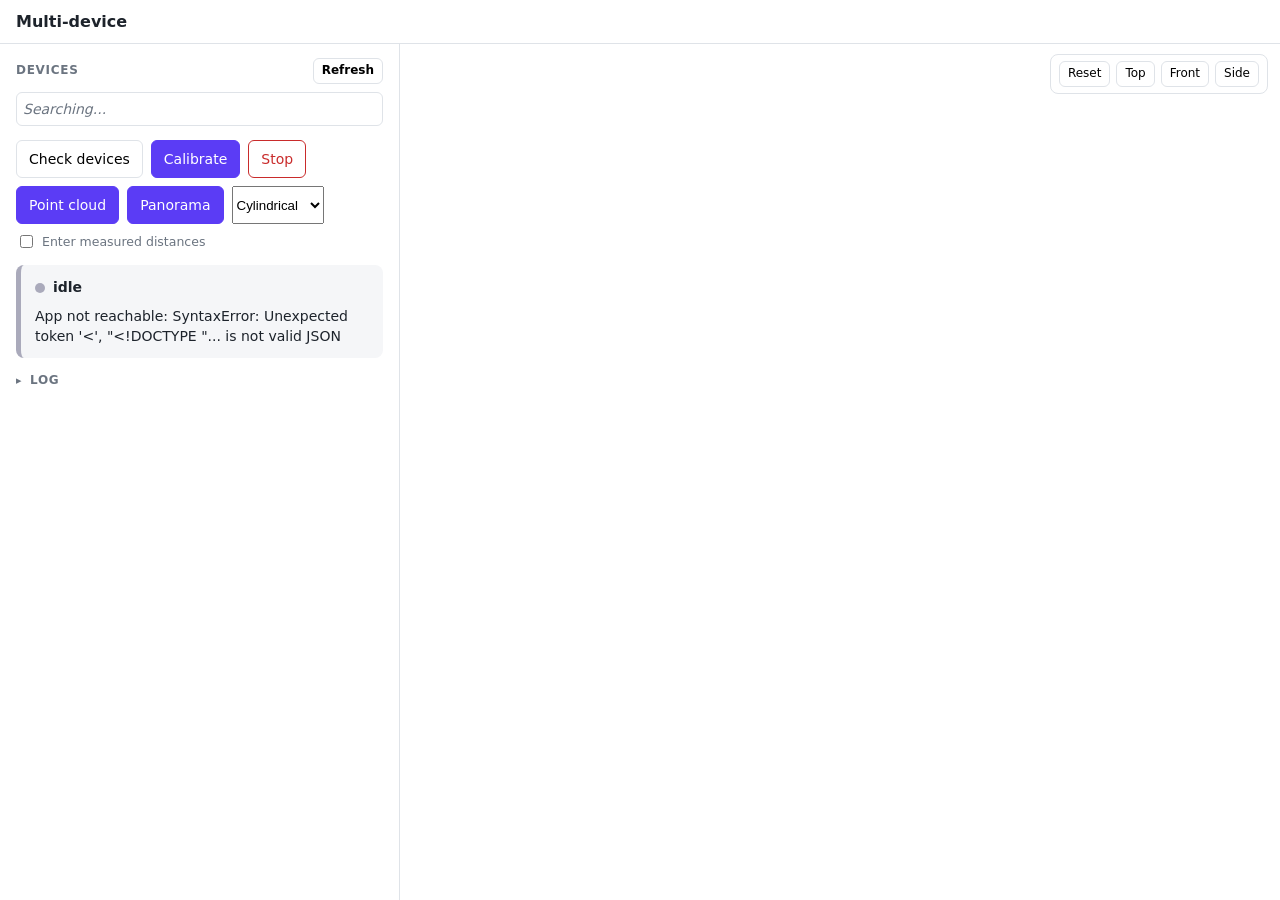
==== index.html @ 00f37197 "Add the multi-device app Browser app that calibrates OAK 4 devices against each other (MultiDeviceCa" ====
<!DOCTYPE html>
<html lang="en">
<head>
<meta charset="utf-8">
<meta name="viewport" content="width=device-width, initial-scale=1">
<title>Multi-device</title>
<style>
  :root { --bg:#f5f6f8; --panel:#fff; --line:#dfe3e8; --text:#1d232b; --muted:#6b7480; --accent:#5b3cf5; --ok:#1d9a5b; --warn:#c7791a; --err:#c92b2b; }
  * { box-sizing:border-box; }
  [hidden] { display:none !important; }
  body { margin:0; font:14px/1.45 system-ui, -apple-system, "Segoe UI", sans-serif; color:var(--text); background:var(--bg); height:100vh; display:flex; flex-direction:column; }
  header { display:flex; align-items:center; gap:12px; padding:10px 16px; background:var(--panel); border-bottom:1px solid var(--line); }
  header h1 { font-size:16px; margin:0; }
  .dot { width:10px; height:10px; border-radius:50%; background:#aab; }
  .dot.calibrating, .dot.discovering, .dot.inspecting { background:var(--warn); animation:pulse 1s infinite; }
  .dot.pointcloud, .dot.panorama { background:var(--ok); animation:pulse 1s infinite; }
  .dot.error { background:var(--err); }
  .dot.ptp_password, .dot.distance_input { background:var(--accent); animation:pulse 1s infinite; }
  .devices .ptp { font-size:11px; padding:1px 6px; border-radius:10px; background:#eef0ff; color:var(--accent); margin-left:6px; }
  .devices .ptp.off { background:#fdecec; color:var(--err); }
  .warning { padding:10px 12px; border-radius:6px; background:#fff4e5; color:#8a5200; border:1px solid #f3d9a4; }
  .modal-backdrop { position:fixed; inset:0; background:rgba(20,24,30,.55); display:flex; align-items:center; justify-content:center; z-index:10; }
  .modal { background:var(--panel); border-radius:10px; padding:20px 22px; width:min(560px, 94vw); max-height:92vh; overflow:auto; box-shadow:0 20px 60px rgba(0,0,0,.35); }
  .modal h3 { margin:0 0 6px; font-size:16px; }
  .modal p { margin:0 0 12px; color:var(--muted); font-size:13px; }
  .modal .row { display:flex; align-items:center; gap:10px; margin:6px 0; }
  .modal .row label { width:120px; font-family:ui-monospace, Menlo, monospace; font-size:13px; }
  .modal .row.dist label { width:auto; flex:1; font-size:12.5px; }
  .modal input[type=password], .modal input[type=number] { flex:1; font:inherit; padding:6px 8px; border:1px solid var(--line); border-radius:6px; }
  .modal input[type=number] { flex:0 0 110px; }
  .modal .same { font-size:13px; color:var(--muted); margin:10px 0 14px; display:flex; gap:8px; align-items:center; }
  .modal .actions { justify-content:flex-end; margin-top:12px; }
  @keyframes pulse { 50% { opacity:.4 } }
  main { flex:1; display:grid; grid-template-columns:400px 1fr; min-height:0; }
  aside { background:var(--panel); border-right:1px solid var(--line); padding:14px 16px; overflow:auto; display:flex; flex-direction:column; gap:14px; }
  section h2, details.fold h2 { font-size:12px; text-transform:uppercase; letter-spacing:.06em; color:var(--muted); margin:0 0 8px; display:flex; align-items:center; }
  section h2 button { margin-left:auto; }
  .devices { display:flex; flex-direction:column; gap:2px; max-height:300px; overflow:auto; border:1px solid var(--line); border-radius:6px; padding:6px; }
  .devices .row { display:flex; flex-direction:column; padding:4px 6px; border-radius:4px; }
  .devices .row:hover { background:var(--bg); }
  .devices label { display:flex; gap:6px; align-items:center; white-space:nowrap; }
  .devices label.off { color:var(--muted); }
  .devices .meta { margin-left:auto; font-size:12px; color:var(--muted); overflow:hidden; text-overflow:ellipsis; }
  .devices .cal { font-size:11px; padding:1px 6px; border-radius:10px; background:#e8f7ee; color:var(--ok); flex-shrink:0; }
  .devices .mode { display:flex; align-items:center; gap:6px; margin:3px 0 0 22px; font-size:12px; color:var(--muted); }
  .devices .mode select { font:inherit; font-size:12px; padding:2px 4px; border:1px solid var(--line); border-radius:4px; background:var(--panel); color:var(--text); max-width:230px; }
  .actions { display:flex; gap:8px; flex-wrap:wrap; }
  button { font:inherit; padding:8px 12px; border-radius:6px; border:1px solid var(--line); background:var(--panel); cursor:pointer; }
  button.primary { background:var(--accent); color:#fff; border-color:var(--accent); }
  button.danger { color:var(--err); border-color:var(--err); }
  button:disabled { opacity:.45; cursor:default; }
  button.small { padding:3px 8px; font-size:12px; }
  .option { font-size:12.5px; color:var(--muted); display:flex; gap:6px; align-items:center; margin-top:8px; }
  .status-card { border-radius:8px; background:var(--bg); border-left:5px solid #aab; padding:12px 14px; display:flex; flex-direction:column; gap:8px; }
  .status-card.calibrating, .status-card.ptp_password, .status-card.distance_input, .status-card.inspecting { border-left-color:var(--warn); background:#fff7ea; }
  .status-card.discovering { border-left-color:var(--accent); background:#f1efff; }
  .status-card.pointcloud, .status-card.panorama { border-left-color:var(--ok); background:#eef9f2; }
  .status-card.error { border-left-color:var(--err); background:#fdecec; }
  .status-card .phase { display:flex; align-items:center; gap:8px; font-weight:600; font-size:14px; }
  .status-card.error .message { color:var(--err); }
  .bar-wrap { display:flex; flex-direction:column; gap:4px; }
  .bar-label { display:flex; justify-content:space-between; font-size:12.5px; color:var(--muted); }
  .bar-label b { color:var(--text); font-size:14px; }
  .bar { height:16px; border-radius:8px; background:#dfe3e8; overflow:hidden; }
  .bar .fill { height:100%; width:0; background:var(--accent); border-radius:8px; transition:width .4s ease; }
  .bar .fill.busy { width:100% !important; background:repeating-linear-gradient(45deg, var(--accent) 0 12px, #9d8cff 12px 24px); background-size:34px 34px; animation:slide 1s linear infinite; }
  @keyframes slide { from { background-position:0 0 } to { background-position:34px 0 } }
  table { width:100%; border-collapse:collapse; font-size:12.5px; }
  td, th { padding:3px 4px; border-bottom:1px solid var(--line); vertical-align:top; text-align:left; }
  th { color:var(--muted); font-weight:500; font-size:11.5px; }
  td.num, th.num { text-align:right; font-variant-numeric:tabular-nums; white-space:nowrap; }
  td:first-child { white-space:nowrap; }
  .kv td:first-child { color:var(--muted); }
  .chip { display:inline-block; font-size:11px; padding:1px 7px; border-radius:10px; background:#eef0ff; color:var(--accent); }
  .chip.good { background:#e8f7ee; color:var(--ok); }
  .chip.fair { background:#fff4e5; color:var(--warn); }
  .chip.bad { background:#fdecec; color:var(--err); }
  .stats { display:flex; flex-wrap:wrap; gap:6px 18px; margin:2px 0 10px; }
  .stats div { display:flex; flex-direction:column; }
  .stats b { font-size:17px; font-weight:600; line-height:1.2; }
  .stats b.good { color:var(--ok); } .stats b.fair { color:var(--warn); } .stats b.bad { color:var(--err); }
  .stats span { font-size:11px; color:var(--muted); text-transform:uppercase; letter-spacing:.04em; }
  .metrics table + table { margin-top:8px; }
  .metrics .title { font-weight:600; margin-bottom:4px; }
  .metrics .sub { color:var(--muted); font-size:12px; margin-bottom:6px; }
  details.fold summary { list-style:none; cursor:pointer; user-select:none; }
  details.fold summary::-webkit-details-marker { display:none; }
  details.fold summary h2 { margin:0; }
  details.fold summary h2::before { content:'▸'; display:inline-block; width:14px; font-size:11px; transition:transform .15s; }
  details.fold[open] summary h2::before { transform:rotate(90deg); }
  details.fold[open] summary { margin-bottom:8px; }
  .count { margin-left:6px; font-weight:normal; text-transform:none; letter-spacing:0; }
  .callist tr { cursor:pointer; }
  .callist tr.shown td { background:#f1efff; }
  .log { font:12px/1.4 ui-monospace, SFMono-Regular, Menlo, monospace; background:#1d232b; color:#d6dde6; border-radius:6px; padding:8px 10px; height:200px; overflow:auto; white-space:pre-wrap; flex-shrink:0; }
  .spread { position:sticky; bottom:-14px; margin:auto -16px -14px; padding:10px 16px; background:var(--panel); border-top:1px solid var(--line); font-size:12px; display:grid; grid-template-columns:auto 1fr; column-gap:12px; align-items:center; }
  .spread .label { color:var(--muted); white-space:nowrap; }
  .spread .value { font:600 22px/1 ui-monospace, SFMono-Regular, Menlo, monospace; white-space:nowrap; grid-row:span 2; }
  .spread .value.good { color:var(--ok); }
  .spread .value.fair { color:var(--warn); }
  .spread .value.bad { color:var(--err); }
  .spread .note { color:var(--muted); white-space:nowrap; overflow:hidden; text-overflow:ellipsis; }
  .viewer { position:relative; min-height:0; background:#fff; }
  .viewer canvas { width:100%; height:100%; display:block; cursor:grab; touch-action:none; }
  .viewer iframe { width:100%; height:100%; border:0; background:#fff; }
  .viewer .pano { width:100%; height:100%; object-fit:contain; background:#1d232b; display:block; }
  .option select { font:inherit; font-size:12.5px; padding:2px 4px; border:1px solid var(--line); border-radius:4px; background:var(--panel); color:var(--text); }
  .viewer canvas:active { cursor:grabbing; }
  .viewtools { position:absolute; top:10px; right:12px; display:flex; gap:6px; align-items:center; background:rgba(255,255,255,.92); border:1px solid var(--line); border-radius:8px; padding:6px 8px; font-size:12px; }
  .viewtools label { display:flex; gap:4px; align-items:center; color:var(--muted); }
  .guide { position:absolute; inset:0; background:var(--bg); display:flex; align-items:center; justify-content:center; padding:24px; }
  .guide .card { max-width:540px; background:var(--panel); border:1px solid var(--line); border-radius:12px; padding:28px 32px; box-shadow:0 10px 30px rgba(0,0,0,.08); }
  .guide h3 { margin:0 0 10px; font-size:20px; }
  .guide p { margin:0 0 8px; color:var(--muted); font-size:15px; line-height:1.5; }
  .guide ol { margin:8px 0 0; padding-left:22px; font-size:15px; line-height:1.7; }
  .guide .spinner { display:inline-block; width:14px; height:14px; border:2px solid var(--line); border-top-color:var(--accent); border-radius:50%; animation:spin .9s linear infinite; vertical-align:-2px; margin-right:8px; }
  @keyframes spin { to { transform:rotate(360deg) } }
  .previews { position:absolute; inset:0; background:#1d232b; padding:12px; overflow:auto; display:grid; gap:10px; align-content:start; }
  .previews figure { margin:0; background:#000; border-radius:6px; overflow:hidden; position:relative; aspect-ratio:16/10; }
  .previews img { width:100%; height:100%; object-fit:contain; display:block; }
  .previews figcaption { position:absolute; left:0; bottom:0; padding:3px 8px; font-size:12px; color:#fff; background:rgba(0,0,0,.55); border-top-right-radius:6px; }
  .previews .title { grid-column:1 / -1; color:#d6dde6; font-size:13px; }
  @media (max-width: 900px) { main { grid-template-columns:1fr; grid-template-rows:auto 60vh; } aside { border-right:0; border-bottom:1px solid var(--line); } }
</style>
</head>
<body>
<header>
  <h1>Multi-device <span id="version" style="font-weight:normal;color:var(--muted);font-size:13px;margin-left:6px"></span></h1>
</header>
<main>
  <aside>
    <section>
      <h2>Devices <span class="count" id="devCount"></span><button class="small" id="refresh">Refresh</button></h2>
      <div class="devices" id="devices"><em style="color:var(--muted)">Searching...</em></div>
    </section>
    <section>
      <div class="actions">
        <button id="inspect">Check devices</button>
        <button class="primary" id="calibrate">Calibrate</button>
        <button class="danger" id="stop">Stop</button>
      </div>
      <div class="actions" style="margin-top:8px">
        <button class="primary" id="pointcloud" title="Merged point cloud of the selected stereo devices (needs a calibration)">Point cloud</button>
        <button class="primary" id="panorama" title="Calibrated panorama of one camera per device (needs a calibration)">Panorama</button>
        <select id="projection" title="Panorama projection surface"><option value="cylindrical">Cylindrical</option><option value="spherical">Spherical</option><option value="perspective">Perspective</option></select>
      </div>
      <label class="option" title="Tape-measured distances between camera lens centers. Required when no device uses a stereo pair, optional otherwise."><input type="checkbox" id="askDistances"> Enter measured distances</label>
    </section>
    <section>
      <div class="status-card" id="statusCard">
        <div class="phase"><span class="dot" id="dot"></span><span id="phase">idle</span></div>
        <div class="message" id="message"></div>
        <div class="bar-wrap" id="progress" hidden>
          <div class="bar-label"><span id="barStage"></span><b id="barPercent"></b></div>
          <div class="bar"><div class="fill" id="barFill"></div></div>
          <div class="bar-label"><span id="barDetail"></span></div>
        </div>
      </div>
      <div class="warning" id="ptpWarning" hidden style="margin-top:8px"></div>
      <div id="ptpInfo" style="margin-top:8px;font-size:12.5px;color:var(--muted)" hidden></div>
    </section>
    <section class="metrics" id="liveSection" hidden>
      <h2 id="liveTitle">Live</h2>
      <div class="stats" id="liveStats"></div>
    </section>
    <section class="metrics" id="metricsSection" hidden>
      <h2>Result</h2>
      <div id="metrics"></div>
    </section>
    <details class="fold" id="calSection" data-key="calibrations" hidden>
      <summary><h2>Calibrations <span class="count" id="calCount"></span></h2></summary>
      <table class="callist" id="calibrations"></table>
    </details>
    <details class="fold" id="logSection" data-key="log">
      <summary><h2>Log</h2></summary>
      <div class="log" id="log"></div>
    </details>
    <div class="spread" id="spread" hidden>
      <span class="value" id="spreadValue">–</span>
      <span class="label">Frame timestamp spread</span>
      <span class="note" id="spreadNote"></span>
    </div>
  </aside>
  <div class="viewer">
    <canvas id="scene"></canvas>
    <iframe id="viewer" title="DepthAI visualizer" hidden></iframe>
    <img class="pano" id="pano" alt="panorama" hidden>
    <div class="viewtools" id="viewtools">
      <button class="small" data-view="iso">Reset</button>
      <button class="small" data-view="top">Top</button>
      <button class="small" data-view="front">Front</button>
      <button class="small" data-view="side">Side</button>
    </div>
    <div class="previews" id="previews" hidden></div>
    <div class="guide" id="guide" hidden><div class="card" id="guideCard"></div></div>
  </div>
</main>
<div class="modal-backdrop" id="pwModal" hidden>
  <div class="modal">
    <h3>Root password for PTP setup</h3>
    <p>Needed to configure PTP time sync over ssh (OAK 4 default: <code>oelinux123</code>). Used for this run only, never stored.</p>
    <div id="pwRows"></div>
    <label class="same"><input type="checkbox" id="pwSame"> Same password for all devices</label>
    <div class="actions">
      <button id="pwSkip">Continue without PTP</button>
      <button class="primary" id="pwSubmit">Set up PTP</button>
    </div>
  </div>
</div>
<div class="modal-backdrop" id="distModal" hidden>
  <div class="modal">
    <h3>Measured camera distances</h3>
    <p id="distIntro"></p>
    <div id="distRows"></div>
    <div class="actions">
      <button id="distSkip">Continue without</button>
      <button class="primary" id="distSubmit">Use these distances</button>
    </div>
  </div>
</div>
<script>
const $ = id => document.getElementById(id);
const selected = new Set();
const modes = {};  // device name -> "stereo" | "single:<SOCKET>" chosen in the list
let state = null;
let previewNames = [];
let previewTimer = null;
let shownCalibration = null;  // path of the calibration shown in the 3D view and the metrics
let shownFollowsLatest = true;

// ------------------------------------------------------------------ previews while calibrating
function renderPreviews(names) {
  const box = $('previews');
  if (names.join('|') !== previewNames.join('|')) {
    previewNames = names;
    box.innerHTML = '';
    if (names.length) {
      const cols = Math.ceil(Math.sqrt(names.length * 1.2));
      box.style.gridTemplateColumns = `repeat(${cols}, 1fr)`;
      const title = document.createElement('div');
      title.className = 'title';
      title.textContent = `Calibration streams (${names.length}). Every camera should see the same static, textured scene.`;
      box.appendChild(title);
      for (const name of names) {
        const fig = document.createElement('figure');
        const img = document.createElement('img');
        img.dataset.name = name;
        img.alt = name;
        const cap = document.createElement('figcaption');
        cap.textContent = name;
        fig.append(img, cap);
        box.appendChild(fig);
      }
    }
  }
  box.hidden = !names.length;
  if (names.length && !previewTimer) previewTimer = setInterval(refreshPreviews, 250);
  if (!names.length && previewTimer) { clearInterval(previewTimer); previewTimer = null; }
}

function refreshPreviews() {
  for (const img of $('previews').querySelectorAll('img')) {
    if (img.dataset.loading) continue;
    img.dataset.loading = '1';
    const next = new Image();
    next.onload = () => { img.src = next.src; delete img.dataset.loading; };
    next.onerror = () => { delete img.dataset.loading; };
    next.src = `/api/preview/${encodeURIComponent(img.dataset.name)}?t=${Date.now()}`;
  }
}

function selectedDevices() { return [...selected]; }

async function post(path, body) {
  const r = await fetch(path, { method: 'POST', headers: { 'Content-Type': 'application/json' }, body: JSON.stringify(body || {}) });
  const data = await r.json();
  if (!r.ok) alert(data.error || 'Request failed');
  poll();
}

// ------------------------------------------------------------------ device list
function modeOptions(info) {
  const opts = [];
  if (info.stereoPair) opts.push({ value: 'stereo', label: `${info.stereoPair[0]} + ${info.stereoPair[1]} stereo` });
  for (const c of info.cameras) {
    if (!c.calibrated) continue;
    opts.push({ value: `single:${c.socket}`, label: `${c.socket} only` });
  }
  return opts;
}

let devicesSignature = '';
function renderDevices(devices, calibrations) {
  const calibratedIds = new Set(calibrations.flatMap(c => c.deviceIds));
  const box = $('devices');
  const busy = state && state.busy && state.phase !== 'discovering';
  const jobDevices = busy ? new Set(state.jobDevices || []) : null;
  if (jobDevices && jobDevices.size) { for (const n of jobDevices) selected.add(n); }
  const shown = jobDevices && jobDevices.size ? devices.filter(d => jobDevices.has(d.name)) : devices;
  // Rebuild the list only when something in it changed, and never while one of its drop-downs is in use:
  // the poll runs every second and a rebuild would close the open drop-down
  const signature = JSON.stringify([shown, [...calibratedIds], busy, [...selected], state.deviceInfo, state.ptp && state.ptp.statuses, modes]);
  if (signature === devicesSignature) return;
  if (box.contains(document.activeElement) && document.activeElement.tagName === 'SELECT') return;
  devicesSignature = signature;
  if (!devices.length) { box.innerHTML = '<em style="color:var(--muted)">No devices found</em>'; return; }
  box.innerHTML = '';
  if (jobDevices && jobDevices.size) {
    const note = document.createElement('div');
    note.style.cssText = 'font-size:12px;color:var(--muted);padding:2px 6px 6px';
    note.textContent = `Showing the ${jobDevices.size} device${jobDevices.size > 1 ? 's' : ''} of the running job`;
    box.appendChild(note);
  }
  for (const d of shown) {
    const row = document.createElement('div');
    row.className = 'row';
    const label = document.createElement('label');
    label.className = d.selectable ? '' : 'off';
    const cb = document.createElement('input');
    cb.type = 'checkbox';
    cb.disabled = !d.selectable || busy;
    cb.checked = selected.has(d.name);
    cb.onchange = () => { cb.checked ? selected.add(d.name) : selected.delete(d.name); render(state); };
    label.appendChild(cb);
    label.appendChild(document.createTextNode(d.name));
    if (calibratedIds.has(d.deviceId)) { const c = document.createElement('span'); c.className = 'cal'; c.textContent = 'calibrated'; c.style.marginLeft = '6px'; c.title = 'part of a stored calibration'; label.appendChild(c); }
    const st = (state && state.ptp && state.ptp.statuses) ? state.ptp.statuses[d.name] : null;
    if (st && st.status === 'ok') {
      const b = document.createElement('span');
      const on = st.enabled && st.syncFrames;
      b.className = 'ptp' + (on ? '' : ' off');
      b.textContent = on ? st.mode : 'PTP off';
      b.title = on ? `PTP ${st.mode}, frame sync on` : 'PTP disabled on this device';
      label.appendChild(b);
    }
    const meta = document.createElement('span');
    meta.className = 'meta';
    const info = state.deviceInfo[d.name];
    meta.textContent = (info ? info.productName : d.deviceId) + (d.platform === 'RVC4' ? '' : ` · ${d.platform}`) + (d.state === 'GATE' ? '' : ` · ${d.state.replace('GATE_', '').toLowerCase()}`);
    meta.title = d.deviceId;
    label.appendChild(meta);
    row.appendChild(label);
    if (info && selected.has(d.name)) {
      const mode = document.createElement('div');
      mode.className = 'mode';
      const opts = modeOptions(info);
      if (!opts.length) {
        mode.textContent = 'no calibrated camera';
      } else {
        const sel = document.createElement('select');
        sel.disabled = busy;
        for (const o of opts) { const opt = document.createElement('option'); opt.value = o.value; opt.textContent = o.label; sel.appendChild(opt); }
        if (!(d.name in modes) || !opts.some(o => o.value === modes[d.name])) modes[d.name] = info.defaultMode;
        sel.value = modes[d.name];
        sel.onchange = () => { modes[d.name] = sel.value; render(state); };
        mode.append(sel);
      }
      row.appendChild(mode);
    }
    box.appendChild(row);
  }
}

function hasCalibration(devices) {
  // A stored calibration covering every selected device (it may contain more devices)
  const ids = devices.map(n => (state.devices.find(d => d.name === n) || {}).deviceId);
  return ids.length > 0 && state.calibrations.some(c => ids.every(id => c.deviceIds.includes(id)));
}

function scaleSource() {
  // Does the current selection contain a device that will register a stereo pair?
  return selectedDevices().some(n => { const info = state.deviceInfo[n]; return info && info.stereoPair && (modes[n] || info.defaultMode) === 'stereo'; });
}

function updateButtons() {
  if (!state) return;
  const busy = state.busy;
  const n = selected.size;
  const inspected = selectedDevices().filter(d => state.deviceInfo[d]).length;
  $('devCount').textContent = busy && state.jobDevices && state.jobDevices.length ? `· ${state.jobDevices.length} in use` : n ? `· ${n} selected${inspected ? `, ${inspected} checked` : ''}` : '';
  $('inspect').disabled = busy || n < 1;
  $('calibrate').disabled = busy || n < 2;
  const covered = n >= 2 && hasCalibration(selectedDevices());
  const stereo = selectedDevices().every(d => !state.deviceInfo[d] || state.deviceInfo[d].stereoPair);
  $('pointcloud').disabled = busy || !covered || !stereo;
  $('pointcloud').title = n >= 2 && !covered ? 'Calibrate these devices first' : !stereo ? 'Every device needs a stereo pair' : 'Merged point cloud of the selected devices';
  $('panorama').disabled = busy || !covered;
  $('panorama').title = n >= 2 && !covered ? 'Calibrate these devices first' : 'Calibrated panorama of the selected devices';
  $('projection').disabled = busy;
  $('stop').disabled = !busy || state.phase === 'discovering';
  $('refresh').disabled = busy;
  const needDistances = n >= 2 && inspected === n && !scaleSource();
  $('askDistances').parentElement.style.color = needDistances ? 'var(--warn)' : '';
  if (needDistances) $('askDistances').checked = true;
}

// ------------------------------------------------------------------ status, metrics
function chip(text, cls) { return `<span class="chip ${cls || ''}">${text}</span>`; }
function confidenceClass(c) { return c == null ? '' : c >= 0.7 ? 'good' : c >= 0.5 ? 'fair' : 'bad'; }
function fmt(v, digits) { return v == null ? '–' : Number(v).toFixed(digits); }

function renderMetrics(c) {
  const box = $('metricsSection');
  if (!c) { box.hidden = true; return; }
  box.hidden = false;
  const stats = [];
  if (c.confidence != null) stats.push([fmt(c.confidence, 3), 'confidence', 'Data confidence, 0 … 1, higher is better', confidenceClass(c.confidence)]);
  if (c.sampsonError != null) stats.push([fmt(c.sampsonError, 4), 'Sampson', 'Sampson error in px, lower is better']);
  if (c.samples != null) stats.push([c.samples, 'samples', `${c.samples} image groups${c.collectSeconds != null ? `, collected in ${c.collectSeconds} s` : ''}`]);
  if (c.ptp) stats.push([c.ptp.active ? (c.ptp.spreadMs != null ? `${c.ptp.spreadMs} ms` : 'on') : 'off', 'PTP', c.ptp.active ? 'frame timestamp spread between the devices' : 'calibrated without PTP']);
  if (c.previous && c.previous.maxTranslation_cm != null) stats.push([`${c.previous.maxTranslation_cm} cm / ${c.previous.maxRotation_deg}°`, 'vs previous', `largest pose change against the calibration of ${c.previous.time}`, c.previous.maxTranslation_cm < 2 && c.previous.maxRotation_deg < 1 ? 'good' : 'fair']);
  let html = `<div class="stats">${stats.map(([v, k, title, cls]) => `<div title="${title}"><b class="${cls || ''}">${v}</b><span>${k}</span></div>`).join('')}</div>`;
  html += `<table><tr><th>Device</th><th class="num">x, y, z [m]</th><th class="num">dist</th><th class="num">rot</th></tr>`;
  for (const d of c.devices) {
    html += `<tr title="${d.deviceId}${d.cameras.length ? ' · ' + d.cameras.map(x => x.socket).join(' + ') : ''}${d.ypr_deg ? ' · yaw/pitch/roll ' + d.ypr_deg.join(' / ') + '°' : ''}"><td>${d.name}${d.isOrigin ? ' ' + chip('origin') : ''}</td><td class="num">${d.translation_m.map(v => v.toFixed(3)).join(', ')}</td><td class="num">${d.distance_m.toFixed(3)} m</td><td class="num">${d.rotation_deg.toFixed(1)}°</td></tr>`;
  }
  html += '</table>';
  // Distances: the measured pairs with their residuals when any were entered, else one origin distance per device pair
  const measured = (c.pairs || []).flatMap(p => p.cameras.filter(r => r.measured_cm != null));
  if (measured.length) {
    html += `<table><tr><th>Measured pair</th><th class="num">calibrated</th><th class="num">measured</th><th class="num">diff</th></tr>`;
    for (const r of measured) html += `<tr><td style="white-space:normal">${r.a} ↔ ${r.b}</td><td class="num">${fmt(r.distance_cm, 1)} cm</td><td class="num">${fmt(r.measured_cm, 1)} cm</td><td class="num">${(r.residual_cm > 0 ? '+' : '') + fmt(r.residual_cm, 1)} cm</td></tr>`;
    html += '</table>';
  } else if (c.pairs && c.pairs.length > 1) {
    html += `<table><tr><th>Pair</th><th class="num">distance</th></tr>`;
    for (const p of c.pairs) html += `<tr><td>${p.a} ↔ ${p.b}</td><td class="num">${fmt(p.origin_distance_cm, 1)} cm</td></tr>`;
    html += '</table>';
  }
  if ($('metrics').innerHTML !== html) $('metrics').innerHTML = html;
}

function render(s) {
  state = s;
  if (s.version) $('version').textContent = 'v' + s.version;
  $('dot').className = 'dot ' + s.phase;
  $('phase').textContent = { idle: 'Ready', discovering: 'Searching devices', inspecting: 'Checking devices', calibrating: 'Calibrating', ptp_password: 'Waiting for passwords', distance_input: 'Waiting for distances', pointcloud: 'Point cloud', panorama: 'Panorama', error: 'Error' }[s.phase] || s.phase;
  $('statusCard').className = 'status-card ' + s.phase;
  $('message').textContent = s.message;
  const p = $('progress');
  const pr = s.progress;
  p.hidden = !pr || s.phase !== 'calibrating';
  if (pr && s.phase === 'calibrating') {
    const stage = { inspecting: 'Checking devices', ptp: 'Checking PTP', connecting: 'Connecting to devices', warmup: 'Warming up (exposure)', ptplock: 'Waiting for PTP to lock the frames', collecting: 'Collecting calibration data', solving: 'Solving', stopping: 'Stopping' }[pr.stage] || '';
    const indeterminate = pr.percent == null;
    $('barStage').textContent = stage;
    $('barPercent').textContent = indeterminate ? '' : `${pr.percent}%`;
    $('barFill').className = 'fill' + (indeterminate ? ' busy' : '');
    $('barFill').style.width = indeterminate ? '100%' : `${pr.percent}%`;
    $('barDetail').textContent = pr.stage === 'collecting' || pr.stage === 'solving' ? `${pr.done} of ${pr.total} image groups collected` + (pr.stage === 'collecting' ? `, ${pr.total - pr.done} to go` : '') : (pr.detail || '');
  }
  renderDevices(s.devices, s.calibrations);
  updateButtons();
  renderPreviews(s.phase === 'calibrating' ? s.previews : []);
  renderPtp(s);
  renderDistanceModal(s);

  // Which calibration is shown: the latest result unless the user clicked another stored one
  if (shownFollowsLatest && s.latestCalibration) shownCalibration = s.latestCalibration;
  if (!shownCalibration && s.calibrations.length) shownCalibration = s.calibrations[0].path;
  const shown = s.calibrations.find(c => c.path === shownCalibration) || null;
  renderMetrics(shown);
  scene.setCalibration(shown);
  renderLive(s);
  renderGuide(s, shown);

  $('calSection').hidden = !s.calibrations.length;
  $('calCount').textContent = s.calibrations.length ? `(${s.calibrations.length})` : '';
  const rows = s.calibrations.map(c => `<tr data-path="${c.path}" class="${c.path === shownCalibration ? 'shown' : ''}"><td>${c.time}</td><td>${c.devices.map(d => d.name).join(', ')}${c.confidence != null ? `<br><span style="color:var(--muted)">confidence ${fmt(c.confidence, 3)}, Sampson ${fmt(c.sampsonError, 3)}</span>` : ''}</td></tr>`).join('');
  if ($('calibrations').innerHTML !== rows) {
    $('calibrations').innerHTML = rows;
    for (const tr of $('calibrations').querySelectorAll('tr')) tr.onclick = () => { shownCalibration = tr.dataset.path; shownFollowsLatest = tr.dataset.path === s.latestCalibration; render(state); };
  }
  const log = $('log');
  const atBottom = !$('logSection').open || log.scrollTop + log.clientHeight >= log.scrollHeight - 4;
  log.textContent = s.log.join('\n');
  if (atBottom) log.scrollTop = log.scrollHeight;
}

let panoStreaming = false;
function renderLive(s) {
  const pc = s.phase === 'pointcloud', pano = s.phase === 'panorama';
  const viewer = $('viewer');
  if (pc && !viewer.src) viewer.src = `${location.protocol}//${location.hostname}:${s.visualizerPort}/`;
  viewer.hidden = !(pc && s.streaming);
  const img = $('pano');
  if (pano && s.streaming && !panoStreaming) { img.src = `/api/panorama.mjpeg?t=${Date.now()}`; panoStreaming = true; }
  if (!(pano && s.streaming) && panoStreaming) { img.removeAttribute('src'); panoStreaming = false; }
  img.hidden = !(pano && s.streaming);
  $('scene').hidden = pc || pano;
  const box = $('liveSection');
  box.hidden = !((pc || pano) && s.stats);
  if (box.hidden) return;
  const st = s.stats;
  const stats = pc
    ? [[`${st.rate}`, 'clouds / s'], [st.points.toLocaleString(), 'points'], [st.origin, 'origin']]
    : [[`${st.rate}`, 'frames / s'], [`${st.width}×${st.height}`, 'panorama'], [st.projection, 'projection']];
  $('liveTitle').textContent = pc ? 'Point cloud' : 'Panorama';
  const html = stats.map(([v, k]) => `<div><b>${v}</b><span>${k}</span></div>`).join('');
  if ($('liveStats').innerHTML !== html) $('liveStats').innerHTML = html;
}

function renderSpread(s) {
  const ptp = s.ptp || {};
  const box = $('spread');
  box.hidden = !['calibrating', 'pointcloud', 'panorama'].includes(s.phase) || ptp.spreadMs == null;
  if (box.hidden) return;
  const v = $('spreadValue');
  v.textContent = `${ptp.spreadMs.toFixed(2)} ms`;
  v.className = 'value ' + (ptp.spreadMs < 5 ? 'good' : ptp.spreadMs < 50 ? 'fair' : 'bad');
  const stale = ptp.spreadAge != null && ptp.spreadAge > 2;
  $('spreadNote').textContent = (ptp.active ? 'PTP' : 'no PTP') + (s.phase === 'calibrating' ? ', between all cameras' : ', between the devices') + (stale ? `, last group ${ptp.spreadAge.toFixed(0)} s ago` : '');
}

function renderGuide(s, shown) {
  const box = $('guide');
  const calibrating = s.phase === 'calibrating' && s.previews && s.previews.length;
  const running = (s.phase === 'pointcloud' || s.phase === 'panorama');
  const show = !calibrating && !(running && s.streaming) && (!shown || s.busy || s.phase === 'error');
  box.hidden = !show;
  $('viewtools').hidden = show || calibrating || running;
  if (!show) return;
  let html;
  const n = selected.size;
  if (s.phase === 'pointcloud') {
    html = `<h3><span class="spinner"></span>Starting the point cloud</h3><p>${s.message}</p>`;
  } else if (s.phase === 'panorama') {
    html = `<h3><span class="spinner"></span>Starting the panorama</h3><p>${s.message}</p>`;
  } else if (s.phase === 'calibrating' || s.phase === 'ptp_password' || s.phase === 'distance_input') {
    html = `<h3><span class="spinner"></span>${s.lastJob === 'pointcloud' ? 'Starting the point cloud' : s.lastJob === 'panorama' ? 'Starting the panorama' : 'Calibrating'}</h3><p>${s.message}</p>`;
  } else if (s.phase === 'inspecting') {
    html = `<h3><span class="spinner"></span>Checking devices</h3><p>${s.message}</p>`;
  } else if (s.phase === 'discovering') {
    html = `<h3><span class="spinner"></span>Searching for devices</h3><p>Devices on the network show up in the list on the left.</p>`;
  } else if (s.phase === 'error' && s.lastJob === 'calibrate') {
    html = `<h3>Calibration failed</h3><p style="color:var(--err)">${s.message}</p><ol><li>All cameras must see <b>the same part of the scene</b> (overlap of 25 % or more).</li><li>The scene must be <b>textured and lit</b>, not a blank wall.</li><li>Keep the devices still.</li></ol>`;
  } else {
    html = `<h3>Get started</h3><ol><li>Tick two or more devices.</li><li>Point them at the same static, textured scene and keep them still.</li><li>Press <b>Calibrate</b>.</li><li>Then <b>Point cloud</b> (stereo devices) or <b>Panorama</b>.</li></ol><p style="margin-top:10px;font-size:13px">Devices with a stereo pair use it for the metric scale; otherwise you are asked for a measured camera distance.</p>` + (s.phase === 'error' ? `<p style="margin-top:10px;color:var(--err)">${s.message}</p>` : '');
  }
  if ($('guideCard').innerHTML !== html) $('guideCard').innerHTML = html;
}

// ------------------------------------------------------------------ PTP password modal
let modalDevices = '';
let modalNeed = [];
function renderPtp(s) {
  const ptp = s.ptp || {};
  const warn = $('ptpWarning');
  warn.hidden = !ptp.warning || !(s.busy || s.lastJob === 'calibrate');
  warn.textContent = ptp.warning || '';
  const info = $('ptpInfo');
  const parts = [];
  if (ptp.active && s.phase === 'calibrating') parts.push(`PTP active, master ${ptp.master}`, ptp.settled === true ? 'frames locked' : ptp.groups ? 'waiting for the frames to lock' : 'no synchronized group yet');
  renderSpread(s);
  info.hidden = !parts.length;
  info.textContent = parts.join(' · ');

  const need = (s.phase === 'ptp_password') ? (ptp.needPassword || []) : [];
  const modal = $('pwModal');
  const key = need.join('|');
  if (need.length && key !== modalDevices) {
    modalDevices = key;
    modalNeed = need;
    $('pwSame').parentElement.hidden = need.length < 2;
    renderPasswordRows();
    modal.hidden = false;
  }
  if (!need.length) { modal.hidden = true; modalDevices = ''; }
}

function renderPasswordRows() {
  const same = $('pwSame').checked && modalNeed.length > 1;
  const rows = same ? [{ label: `${modalNeed.length} devices`, ips: modalNeed, title: modalNeed.join(', ') }] : modalNeed.map(ip => ({ label: ip, ips: [ip], title: ip }));
  $('pwRows').innerHTML = '';
  for (const r of rows) {
    const row = document.createElement('div');
    row.className = 'row';
    const label = document.createElement('label'); label.textContent = r.label; label.title = r.title;
    const input = document.createElement('input'); input.type = 'password'; input.dataset.ips = r.ips.join(','); input.placeholder = 'root password'; input.autocomplete = 'off';
    input.addEventListener('keydown', e => { if (e.key === 'Enter') submitPasswords(); });
    row.append(label, input);
    $('pwRows').appendChild(row);
  }
  const first = $('pwRows').querySelector('input'); if (first) first.focus();
}

function submitPasswords() {
  const inputs = [...$('pwRows').querySelectorAll('input')];
  if (!inputs.length) return;
  const passwords = {};
  inputs.forEach(inp => { for (const ip of inp.dataset.ips.split(',')) passwords[ip] = inp.value; });
  if (Object.values(passwords).some(v => !v)) { alert('Enter a password for every device or continue without PTP.'); return; }
  inputs.forEach(inp => inp.value = '');
  post('/api/ptp/passwords', { passwords });
}

$('pwSame').onchange = renderPasswordRows;
$('pwSubmit').onclick = submitPasswords;
$('pwSkip').onclick = () => post('/api/ptp/skip');

// ------------------------------------------------------------------ measured distances modal
let distKey = '';
function renderDistanceModal(s) {
  const req = s.phase === 'distance_input' ? s.distanceRequest : null;
  const modal = $('distModal');
  if (!req) { modal.hidden = true; distKey = ''; return; }
  const key = JSON.stringify(req.pairs.map(p => [p.from, p.fromSocket, p.to, p.toSocket]));
  if (key === distKey) return;
  distKey = key;
  $('distIntro').textContent = (req.required
    ? 'No stereo pair fixes the scale: enter the measured distance between the lens centers of at least one camera pair, in cm.'
    : 'Measured lens-center distances, in cm, as extra scale constraints.') + ' Leave unknown pairs empty.';
  $('distRows').innerHTML = '';
  for (const p of req.pairs) {
    const row = document.createElement('div');
    row.className = 'row dist';
    const label = document.createElement('label'); label.textContent = `${p.from} / ${p.fromSocket}  ↔  ${p.to} / ${p.toSocket}`;
    const input = document.createElement('input'); input.type = 'number'; input.min = '1'; input.step = '0.1'; input.placeholder = 'cm';
    if (p.cm != null) input.value = p.cm;
    Object.assign(input.dataset, { from: p.from, fromSocket: p.fromSocket, to: p.to, toSocket: p.toSocket });
    input.addEventListener('keydown', e => { if (e.key === 'Enter') submitDistances(); });
    row.append(label, input);
    $('distRows').appendChild(row);
  }
  $('distSkip').hidden = req.required;
  modal.hidden = false;
  const first = $('distRows').querySelector('input'); if (first) first.focus();
}

function submitDistances() {
  const distances = [];
  for (const inp of $('distRows').querySelectorAll('input')) {
    if (inp.value === '') continue;
    const cm = Number(inp.value);
    if (!(cm > 0)) { alert('Distances must be positive numbers in centimeters.'); return; }
    distances.push({ from: inp.dataset.from, fromSocket: inp.dataset.fromSocket, to: inp.dataset.to, toSocket: inp.dataset.toSocket, cm });
  }
  if (!distances.length && (state.distanceRequest || {}).required) { alert('Enter at least one measured distance.'); return; }
  post('/api/distances', { distances });
}
$('distSubmit').onclick = submitDistances;
$('distSkip').onclick = () => post('/api/distances', { distances: [] });

// ------------------------------------------------------------------ 3D view of the coordinate systems
const scene = (() => {
  const canvas = $('scene');
  const ctx = canvas.getContext('2d');
  let calibration = null;
  let items = [];  // drawable primitives in world coordinates
  let center = [0, 0, 0], span = 1;
  const view = { yaw: Math.PI - 0.6, pitch: -0.45, dist: 3, pan: [0, 0] };
  let drag = null;

  // The common origin frame is a camera frame (x right, y down, z forward). The view uses -y as "up" so a
  // rig standing upright is drawn upright; yaw rotates around that axis, pitch tilts the view. The viewer sits
  // at +z of the rotated frame, so the screen x is the negated rotated x (otherwise the image is mirrored).
  function rotate(p) {
    const [x, y, z] = [p[0] - center[0], p[1] - center[1], p[2] - center[2]];
    const cy = Math.cos(view.yaw), sy = Math.sin(view.yaw);
    const x1 = cy * x + sy * z, z1 = -sy * x + cy * z;
    const cp = Math.cos(view.pitch), sp = Math.sin(view.pitch);
    const y2 = cp * y - sp * z1, z2 = sp * y + cp * z1;
    return [-x1, y2, z2];
  }
  function project(p) {
    const [x, y, z] = rotate(p);
    const w = canvas.clientWidth, h = canvas.clientHeight;
    const f = 0.9 * Math.min(w, h);
    const depth = view.dist * span - z;  // camera sits at +z looking at the center
    if (depth < 0.05 * span) return null;
    const k = f / depth;
    return [w / 2 + view.pan[0] + x * k, h / 2 + view.pan[1] + y * k, depth, k];
  }
  function mul(m, p) { return [m[0][0] * p[0] + m[0][1] * p[1] + m[0][2] * p[2] + m[0][3], m[1][0] * p[0] + m[1][1] * p[1] + m[1][2] * p[2] + m[1][3], m[2][0] * p[0] + m[2][1] * p[1] + m[2][2] * p[2] + m[2][3]]; }

  function build() {
    items = [];
    if (!calibration) return;
    const positions = calibration.devices.map(d => [d.pose[0][3], d.pose[1][3], d.pose[2][3]]);
    for (const d of calibration.devices) for (const c of d.cameras) positions.push([c.pose[0][3], c.pose[1][3], c.pose[2][3]]);
    const mins = [0, 1, 2].map(i => Math.min(...positions.map(p => p[i]))), maxs = [0, 1, 2].map(i => Math.max(...positions.map(p => p[i])));
    center = [0, 1, 2].map(i => (mins[i] + maxs[i]) / 2);
    span = Math.max(0.3, ...[0, 1, 2].map(i => maxs[i] - mins[i]));
    const axisLen = Math.max(0.06, 0.18 * span);
    const camSize = Math.max(0.03, 0.08 * span);
    const byId = {};
    for (const d of calibration.devices) {
      byId[d.deviceId] = d;
      const o = mul(d.pose, [0, 0, 0]);
      const axes = [['#d62728', [axisLen, 0, 0]], ['#2ca02c', [0, axisLen, 0]], ['#1f77b4', [0, 0, axisLen]]];
      for (const [color, v] of axes) items.push({ type: 'line', a: o, b: mul(d.pose, v), color, width: d.isOrigin ? 3 : 2, arrow: true });
      items.push({ type: 'point', p: o, color: d.isOrigin ? '#5b3cf5' : '#1d232b', r: d.isOrigin ? 5 : 4 });
      items.push({ type: 'label', p: o, text: d.name, sub: d.isOrigin ? 'origin' : null, bold: d.isOrigin });
      for (const c of d.cameras) {
        // Camera frustum: apex at the lens, base plane camSize ahead along +z, 16:10 aspect
        const apex = mul(c.pose, [0, 0, 0]);
        const w = camSize * 0.8, h = camSize * 0.5, zf = camSize;
        const corners = [[-w, -h, zf], [w, -h, zf], [w, h, zf], [-w, h, zf]].map(v => mul(c.pose, v));
        for (let i = 0; i < 4; i++) {
          items.push({ type: 'line', a: apex, b: corners[i], color: '#555', width: 1 });
          items.push({ type: 'line', a: corners[i], b: corners[(i + 1) % 4], color: '#555', width: 1 });
        }
        items.push({ type: 'line', a: corners[3], b: corners[0], color: '#d62728', width: 2 });  // top edge of the image marked red
        items.push({ type: 'fill', pts: corners, color: 'rgba(85,85,85,.12)' });
      }
    }
    {
      for (const e of calibration.edges) {
        const a = byId[e.from], b = byId[e.to];
        if (!a || !b) continue;
        const pa = mul(a.pose, [0, 0, 0]), pb = mul(b.pose, [0, 0, 0]);
        items.push({ type: 'line', a: pa, b: pb, color: '#999', width: 1, dash: [6, 5] });
        const dist = Math.hypot(pa[0] - pb[0], pa[1] - pb[1], pa[2] - pb[2]);
        items.push({ type: 'label', p: [(pa[0] + pb[0]) / 2, (pa[1] + pb[1]) / 2, (pa[2] + pb[2]) / 2], text: `${(100 * dist).toFixed(1)} cm`, small: true, muted: true });
      }
    }
    // Ground-ish reference grid in the origin's x-z plane (the plane of the origin camera's optical axis)
    const step = [0.05, 0.1, 0.2, 0.25, 0.5, 1, 2, 5].find(v => v >= span / 5) || 10;
    const g = Math.ceil(span * 1.2 / step) * step;
    for (let v = -g; v <= g + 1e-9; v += step) {
      items.push({ type: 'line', a: [center[0] + v, 0, center[2] - g], b: [center[0] + v, 0, center[2] + g], color: '#eceef2', width: 1, back: true });
      items.push({ type: 'line', a: [center[0] - g, 0, center[2] + v], b: [center[0] + g, 0, center[2] + v], color: '#eceef2', width: 1, back: true });
    }
    items.push({ type: 'label', p: [center[0] + g, 0, center[2] - g], text: `${step >= 1 ? step + ' m' : (100 * step).toFixed(0) + ' cm'} grid`, small: true, muted: true });
  }

  function draw() {
    const dpr = window.devicePixelRatio || 1;
    const w = canvas.clientWidth, h = canvas.clientHeight;
    if (canvas.width !== Math.round(w * dpr) || canvas.height !== Math.round(h * dpr)) { canvas.width = Math.round(w * dpr); canvas.height = Math.round(h * dpr); }
    ctx.setTransform(dpr, 0, 0, dpr, 0, 0);
    ctx.clearRect(0, 0, w, h);
    if (!calibration) return;
    const drawables = [];
    for (const it of items) {
      if (it.type === 'line') {
        const a = project(it.a), b = project(it.b);
        if (!a || !b) continue;
        drawables.push({ it, a, b, depth: it.back ? 1e9 : (a[2] + b[2]) / 2 });
      } else if (it.type === 'fill') {
        const pts = it.pts.map(project);
        if (pts.some(p => !p)) continue;
        drawables.push({ it, pts, depth: pts.reduce((s, p) => s + p[2], 0) / pts.length + 1e-3 });
      } else {
        const p = project(it.p);
        if (!p) continue;
        drawables.push({ it, p, depth: it.type === 'label' ? -1e9 : p[2] - 1e-3 });
      }
    }
    drawables.sort((x, y) => y.depth - x.depth);  // far first
    for (const d of drawables) {
      const it = d.it;
      if (it.type === 'line') {
        ctx.beginPath(); ctx.moveTo(d.a[0], d.a[1]); ctx.lineTo(d.b[0], d.b[1]);
        ctx.strokeStyle = it.color; ctx.lineWidth = it.width; ctx.setLineDash(it.dash || []); ctx.stroke(); ctx.setLineDash([]);
        if (it.arrow) {
          const ang = Math.atan2(d.b[1] - d.a[1], d.b[0] - d.a[0]);
          ctx.beginPath(); ctx.moveTo(d.b[0], d.b[1]);
          ctx.lineTo(d.b[0] - 8 * Math.cos(ang - 0.4), d.b[1] - 8 * Math.sin(ang - 0.4));
          ctx.lineTo(d.b[0] - 8 * Math.cos(ang + 0.4), d.b[1] - 8 * Math.sin(ang + 0.4));
          ctx.closePath(); ctx.fillStyle = it.color; ctx.fill();
        }
      } else if (it.type === 'fill') {
        ctx.beginPath(); ctx.moveTo(d.pts[0][0], d.pts[0][1]); for (const p of d.pts.slice(1)) ctx.lineTo(p[0], p[1]); ctx.closePath();
        ctx.fillStyle = it.color; ctx.fill();
      } else if (it.type === 'point') {
        ctx.beginPath(); ctx.arc(d.p[0], d.p[1], it.r, 0, 2 * Math.PI); ctx.fillStyle = it.color; ctx.fill();
      } else if (it.type === 'label') {
        ctx.font = (it.bold ? '600 ' : '') + (it.small ? '11px' : '13px') + ' system-ui, sans-serif';
        ctx.textBaseline = 'middle';
        const x = d.p[0] + (it.small ? 4 : 9), y = d.p[1] - (it.small ? 0 : 8);
        const text = it.text;
        const tw = ctx.measureText(text).width;
        ctx.fillStyle = 'rgba(255,255,255,.85)';
        ctx.fillRect(x - 2, y - 8, tw + 4, it.sub ? 30 : 16);
        ctx.fillStyle = it.muted ? '#6b7480' : '#1d232b';
        ctx.fillText(text, x, y);
        if (it.sub) { ctx.font = '11px system-ui, sans-serif'; ctx.fillStyle = '#6b7480'; ctx.fillText(it.sub, x, y + 14); }
      }
    }
    // Small orientation gizmo of the origin frame, bottom right
    const gx = w - 46, gy = h - 46;
    for (const [color, v, name] of [['#d62728', [1, 0, 0], 'x'], ['#2ca02c', [0, 1, 0], 'y'], ['#1f77b4', [0, 0, 1], 'z']]) {
      const r = rotate([center[0] + v[0], center[1] + v[1], center[2] + v[2]]);
      ctx.beginPath(); ctx.moveTo(gx, gy); ctx.lineTo(gx + r[0] * 26, gy + r[1] * 26); ctx.strokeStyle = color; ctx.lineWidth = 2; ctx.stroke();
      ctx.font = '11px system-ui, sans-serif'; ctx.fillStyle = color; ctx.fillText(name, gx + r[0] * 34 - 3, gy + r[1] * 34);
    }
  }

  function setView(name) {
    view.pan = [0, 0]; view.dist = 3;
    if (name === 'top') { view.yaw = Math.PI; view.pitch = -Math.PI / 2 + 0.001; }  // from above, z up on the screen
    else if (name === 'front') { view.yaw = 0; view.pitch = 0; }  // facing the origin camera
    else if (name === 'side') { view.yaw = Math.PI / 2; view.pitch = 0; }
    else { view.yaw = Math.PI - 0.6; view.pitch = -0.45; }  // from behind and above the origin camera
    draw();
  }

  canvas.addEventListener('pointerdown', e => { drag = { x: e.clientX, y: e.clientY, pan: e.button === 2 || e.shiftKey }; canvas.setPointerCapture(e.pointerId); });
  canvas.addEventListener('pointermove', e => {
    if (!drag) return;
    const dx = e.clientX - drag.x, dy = e.clientY - drag.y;
    drag.x = e.clientX; drag.y = e.clientY;
    if (drag.pan) { view.pan[0] += dx; view.pan[1] += dy; }
    else { view.yaw -= dx * 0.008; view.pitch = Math.max(-Math.PI / 2 + 0.01, Math.min(Math.PI / 2 - 0.01, view.pitch - dy * 0.008)); }  // the near side follows the mouse
    draw();
  });
  canvas.addEventListener('pointerup', () => { drag = null; });
  canvas.addEventListener('contextmenu', e => e.preventDefault());
  canvas.addEventListener('wheel', e => { e.preventDefault(); view.dist = Math.max(0.8, Math.min(20, view.dist * Math.exp(e.deltaY * 0.0012))); draw(); }, { passive: false });
  for (const b of $('viewtools').querySelectorAll('button')) b.onclick = () => setView(b.dataset.view);
  new ResizeObserver(draw).observe(canvas);

  return {
    setCalibration(c) {
      if ((c && c.path) === (calibration && calibration.path)) return;
      calibration = c;
      build();
      draw();
    },
    redraw: draw,
  };
})();

// ------------------------------------------------------------------ wiring
async function poll() {
  try { render(await (await fetch('/api/state')).json()); } catch (e) { $('message').textContent = 'App not reachable: ' + e; }
}

for (const fold of document.querySelectorAll('details.fold')) {
  try { fold.open = localStorage.getItem('fold:' + fold.dataset.key) === 'open'; } catch (e) { fold.open = false; }
  fold.addEventListener('toggle', () => { try { localStorage.setItem('fold:' + fold.dataset.key, fold.open ? 'open' : 'closed'); } catch (e) {} });
}
$('refresh').onclick = () => post('/api/refresh');
$('inspect').onclick = () => post('/api/inspect', { devices: selectedDevices() });
$('calibrate').onclick = () => {
  const devices = selectedDevices();
  const chosen = {}; for (const d of devices) if (modes[d]) chosen[d] = modes[d];
  shownFollowsLatest = true;
  post('/api/calibrate', { devices, modes: chosen, askDistances: $('askDistances').checked });
};
$('pointcloud').onclick = () => post('/api/pointcloud', { devices: selectedDevices() });
$('panorama').onclick = () => post('/api/panorama', { devices: selectedDevices(), projection: $('projection').value });
$('stop').onclick = () => post('/api/stop');
poll();
setInterval(poll, 1000);
</script>
</body>
</html>
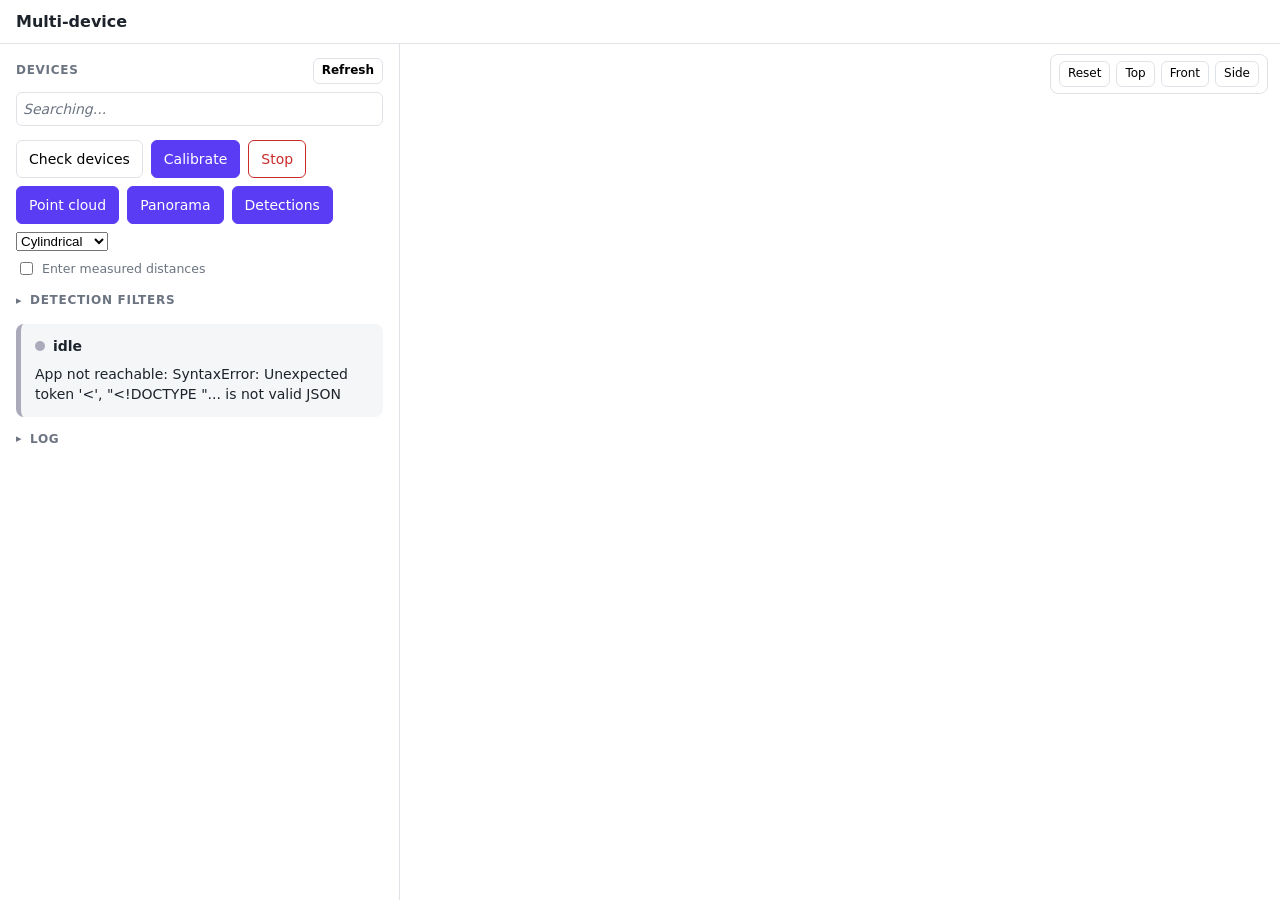
==== commit 7418fb5e: "Add multi-device detection filtering and passwordless PTP support" ====
--- a/index.html
+++ b/index.html
@@ -13,7 +13,7 @@
   header h1 { font-size:16px; margin:0; }
   .dot { width:10px; height:10px; border-radius:50%; background:#aab; }
   .dot.calibrating, .dot.discovering, .dot.inspecting { background:var(--warn); animation:pulse 1s infinite; }
-  .dot.pointcloud, .dot.panorama { background:var(--ok); animation:pulse 1s infinite; }
+  .dot.pointcloud, .dot.panorama, .dot.detections { background:var(--ok); animation:pulse 1s infinite; }
   .dot.error { background:var(--err); }
   .dot.ptp_password, .dot.distance_input { background:var(--accent); animation:pulse 1s infinite; }
   .devices .ptp { font-size:11px; padding:1px 6px; border-radius:10px; background:#eef0ff; color:var(--accent); margin-left:6px; }
@@ -54,7 +54,7 @@
   .status-card { border-radius:8px; background:var(--bg); border-left:5px solid #aab; padding:12px 14px; display:flex; flex-direction:column; gap:8px; }
   .status-card.calibrating, .status-card.ptp_password, .status-card.distance_input, .status-card.inspecting { border-left-color:var(--warn); background:#fff7ea; }
   .status-card.discovering { border-left-color:var(--accent); background:#f1efff; }
-  .status-card.pointcloud, .status-card.panorama { border-left-color:var(--ok); background:#eef9f2; }
+  .status-card.pointcloud, .status-card.panorama, .status-card.detections { border-left-color:var(--ok); background:#eef9f2; }
   .status-card.error { border-left-color:var(--err); background:#fdecec; }
   .status-card .phase { display:flex; align-items:center; gap:8px; font-weight:600; font-size:14px; }
   .status-card.error .message { color:var(--err); }
@@ -105,6 +105,9 @@
   .viewer iframe { width:100%; height:100%; border:0; background:#fff; }
   .viewer .pano { width:100%; height:100%; object-fit:contain; background:#1d232b; display:block; }
   .option select { font:inherit; font-size:12.5px; padding:2px 4px; border:1px solid var(--line); border-radius:4px; background:var(--panel); color:var(--text); }
+  .filters { border:0; padding:0; margin:0; display:grid; grid-template-columns:1fr 1fr; gap:8px; }
+  .filters label { display:flex; flex-direction:column; gap:3px; font-size:12px; color:var(--muted); }
+  .filters input, .filters select { width:100%; min-width:0; font:inherit; padding:5px; border:1px solid var(--line); border-radius:4px; }
   .viewer canvas:active { cursor:grabbing; }
   .viewtools { position:absolute; top:10px; right:12px; display:flex; gap:6px; align-items:center; background:rgba(255,255,255,.92); border:1px solid var(--line); border-radius:8px; padding:6px 8px; font-size:12px; }
   .viewtools label { display:flex; gap:4px; align-items:center; color:var(--muted); }
@@ -142,10 +145,28 @@
       <div class="actions" style="margin-top:8px">
         <button class="primary" id="pointcloud" title="Merged point cloud of the selected stereo devices (needs a calibration)">Point cloud</button>
         <button class="primary" id="panorama" title="Calibrated panorama of one camera per device (needs a calibration)">Panorama</button>
+        <button class="primary" id="detections" title="Merge detections from all selected cameras onto a calibrated panorama">Detections</button>
         <select id="projection" title="Panorama projection surface"><option value="cylindrical">Cylindrical</option><option value="spherical">Spherical</option><option value="perspective">Perspective</option></select>
       </div>
       <label class="option" title="Tape-measured distances between camera lens centers. Required when no device uses a stereo pair, optional otherwise."><input type="checkbox" id="askDistances"> Enter measured distances</label>
     </section>
+    <details class="fold" data-key="detections">
+      <summary><h2>Detection filters</h2></summary>
+      <form id="detectionForm">
+        <fieldset class="filters" id="detectionFields">
+          <label>Overlap<select id="overlap"><option value="off">Off</option><option value="nms" selected>NMS</option><option value="average">Average</option></select></label>
+          <label>Overlap IoU<input id="detectionIou" type="number" min="0" max="1" step="0.05" value="0.4" required></label>
+          <label>Confidence<input id="detectionConfidence" type="number" min="0.1" max="0.95" step="0.05" value="0.5" required></label>
+          <label>Minimum area (px² per view)<input id="detectionArea" type="number" min="0" step="1" value="0" required></label>
+          <label>Keep label IDs<input id="detectionLabels" placeholder="All; person = 0"></label>
+          <label>Reject label IDs<input id="detectionRejectLabels" placeholder="None"></label>
+          <label>Maximum detections per view<input id="detectionCount" type="number" min="0" max="4294967295" step="1" placeholder="Unlimited"></label>
+          <button class="small" id="applyFilters" type="submit" disabled>Apply filters</button>
+        </fieldset>
+      </form>
+      <p style="font-size:12px;color:var(--muted);margin-bottom:0">Filters apply to the panorama and each source view. Label IDs are comma separated. Off keeps duplicates; NMS chooses one; Average merges them across cameras in the panorama.</p>
+      <p id="detectionsRequirement" style="font-size:12px;color:var(--warn)" hidden>Install the updated DepthAI wheel for Detections; see USAGE.md.</p>
+    </details>
     <section>
       <div class="status-card" id="statusCard">
         <div class="phase"><span class="dot" id="dot"></span><span id="phase">idle</span></div>
@@ -198,7 +219,7 @@
 <div class="modal-backdrop" id="pwModal" hidden>
   <div class="modal">
     <h3>Root password for PTP setup</h3>
-    <p>Needed to configure PTP time sync over ssh (OAK 4 default: <code>oelinux123</code>). Used for this run only, never stored.</p>
+    <p>Needed to configure PTP time sync over ssh (OAK 4 default: <code>oelinux123</code>). Leave blank for devices without a password. Used for this run only, never stored.</p>
     <div id="pwRows"></div>
     <label class="same"><input type="checkbox" id="pwSame"> Same password for all devices</label>
     <div class="actions">
@@ -386,6 +407,12 @@
   $('pointcloud').title = n >= 2 && !covered ? 'Calibrate these devices first' : !stereo ? 'Every device needs a stereo pair' : 'Merged point cloud of the selected devices';
   $('panorama').disabled = busy || !covered;
   $('panorama').title = n >= 2 && !covered ? 'Calibrate these devices first' : 'Calibrated panorama of the selected devices';
+  $('detections').disabled = busy || !covered || !state.detectionsAvailable;
+  $('detections').title = !state.detectionsAvailable ? 'Install the updated DepthAI wheel; see USAGE.md' : !covered ? 'Calibrate these devices first' : 'Show merged detections on the panorama';
+  const detecting = busy && state.live && state.live.mode === 'detections';
+  $('detectionFields').disabled = !state.detectionsAvailable || (busy && !detecting);
+  $('applyFilters').disabled = !detecting;
+  $('detectionsRequirement').hidden = !!state.detectionsAvailable;
   $('projection').disabled = busy;
   $('stop').disabled = !busy || state.phase === 'discovering';
   $('refresh').disabled = busy;
@@ -433,7 +460,7 @@
   state = s;
   if (s.version) $('version').textContent = 'v' + s.version;
   $('dot').className = 'dot ' + s.phase;
-  $('phase').textContent = { idle: 'Ready', discovering: 'Searching devices', inspecting: 'Checking devices', calibrating: 'Calibrating', ptp_password: 'Waiting for passwords', distance_input: 'Waiting for distances', pointcloud: 'Point cloud', panorama: 'Panorama', error: 'Error' }[s.phase] || s.phase;
+  $('phase').textContent = { idle: 'Ready', discovering: 'Searching devices', inspecting: 'Checking devices', calibrating: 'Calibrating', ptp_password: 'Waiting for passwords', distance_input: 'Waiting for distances', pointcloud: 'Point cloud', panorama: 'Panorama', detections: 'Detections', error: 'Error' }[s.phase] || s.phase;
   $('statusCard').className = 'status-card ' + s.phase;
   $('message').textContent = s.message;
   const p = $('progress');
@@ -478,23 +505,27 @@
 
 let panoStreaming = false;
 function renderLive(s) {
-  const pc = s.phase === 'pointcloud', pano = s.phase === 'panorama';
+  const pc = s.phase === 'pointcloud', pano = s.phase === 'panorama', detections = s.phase === 'detections';
+  const remote = pc || detections;
   const viewer = $('viewer');
-  if (pc && !viewer.src) viewer.src = `${location.protocol}//${location.hostname}:${s.visualizerPort}/`;
-  viewer.hidden = !(pc && s.streaming);
+  // The visualizer fetches topic groups on load, after this mode has registered its topics.
+  if (remote && s.streaming && !viewer.getAttribute('src')) viewer.src = `${location.protocol}//${location.hostname}:${s.visualizerPort}/`;
+  if (!(remote && s.streaming)) viewer.removeAttribute('src');
+  viewer.hidden = !(remote && s.streaming);
   const img = $('pano');
   if (pano && s.streaming && !panoStreaming) { img.src = `/api/panorama.mjpeg?t=${Date.now()}`; panoStreaming = true; }
   if (!(pano && s.streaming) && panoStreaming) { img.removeAttribute('src'); panoStreaming = false; }
   img.hidden = !(pano && s.streaming);
-  $('scene').hidden = pc || pano;
+  $('scene').hidden = remote || pano;
   const box = $('liveSection');
-  box.hidden = !((pc || pano) && s.stats);
+  box.hidden = !((remote || pano) && s.stats);
   if (box.hidden) return;
   const st = s.stats;
   const stats = pc
     ? [[`${st.rate}`, 'clouds / s'], [st.points.toLocaleString(), 'points'], [st.origin, 'origin']]
+    : detections ? [[`${st.rate}`, 'panoramas / s'], [`${st.detections ?? '–'}`, 'detections'], [`${st.width}×${st.height}`, 'panorama']]
     : [[`${st.rate}`, 'frames / s'], [`${st.width}×${st.height}`, 'panorama'], [st.projection, 'projection']];
-  $('liveTitle').textContent = pc ? 'Point cloud' : 'Panorama';
+  $('liveTitle').textContent = pc ? 'Point cloud' : detections ? 'Detections' : 'Panorama';
   const html = stats.map(([v, k]) => `<div><b>${v}</b><span>${k}</span></div>`).join('');
   if ($('liveStats').innerHTML !== html) $('liveStats').innerHTML = html;
 }
@@ -502,7 +533,7 @@
 function renderSpread(s) {
   const ptp = s.ptp || {};
   const box = $('spread');
-  box.hidden = !['calibrating', 'pointcloud', 'panorama'].includes(s.phase) || ptp.spreadMs == null;
+  box.hidden = !['calibrating', 'pointcloud', 'panorama', 'detections'].includes(s.phase) || ptp.spreadMs == null;
   if (box.hidden) return;
   const v = $('spreadValue');
   v.textContent = `${ptp.spreadMs.toFixed(2)} ms`;
@@ -514,7 +545,7 @@
 function renderGuide(s, shown) {
   const box = $('guide');
   const calibrating = s.phase === 'calibrating' && s.previews && s.previews.length;
-  const running = (s.phase === 'pointcloud' || s.phase === 'panorama');
+  const running = ['pointcloud', 'panorama', 'detections'].includes(s.phase);
   const show = !calibrating && !(running && s.streaming) && (!shown || s.busy || s.phase === 'error');
   box.hidden = !show;
   $('viewtools').hidden = show || calibrating || running;
@@ -525,8 +556,10 @@
     html = `<h3><span class="spinner"></span>Starting the point cloud</h3><p>${s.message}</p>`;
   } else if (s.phase === 'panorama') {
     html = `<h3><span class="spinner"></span>Starting the panorama</h3><p>${s.message}</p>`;
+  } else if (s.phase === 'detections') {
+    html = `<h3><span class="spinner"></span>Starting detections</h3><p>${s.message}</p>`;
   } else if (s.phase === 'calibrating' || s.phase === 'ptp_password' || s.phase === 'distance_input') {
-    html = `<h3><span class="spinner"></span>${s.lastJob === 'pointcloud' ? 'Starting the point cloud' : s.lastJob === 'panorama' ? 'Starting the panorama' : 'Calibrating'}</h3><p>${s.message}</p>`;
+    html = `<h3><span class="spinner"></span>${s.lastJob === 'pointcloud' ? 'Starting the point cloud' : s.lastJob === 'panorama' ? 'Starting the panorama' : s.lastJob === 'detections' ? 'Starting detections' : 'Calibrating'}</h3><p>${s.message}</p>`;
   } else if (s.phase === 'inspecting') {
     html = `<h3><span class="spinner"></span>Checking devices</h3><p>${s.message}</p>`;
   } else if (s.phase === 'discovering') {
@@ -534,7 +567,7 @@
   } else if (s.phase === 'error' && s.lastJob === 'calibrate') {
     html = `<h3>Calibration failed</h3><p style="color:var(--err)">${s.message}</p><ol><li>All cameras must see <b>the same part of the scene</b> (overlap of 25 % or more).</li><li>The scene must be <b>textured and lit</b>, not a blank wall.</li><li>Keep the devices still.</li></ol>`;
   } else {
-    html = `<h3>Get started</h3><ol><li>Tick two or more devices.</li><li>Point them at the same static, textured scene and keep them still.</li><li>Press <b>Calibrate</b>.</li><li>Then <b>Point cloud</b> (stereo devices) or <b>Panorama</b>.</li></ol><p style="margin-top:10px;font-size:13px">Devices with a stereo pair use it for the metric scale; otherwise you are asked for a measured camera distance.</p>` + (s.phase === 'error' ? `<p style="margin-top:10px;color:var(--err)">${s.message}</p>` : '');
+    html = `<h3>Get started</h3><ol><li>Tick two or more devices.</li><li>Point them at the same static, textured scene and keep them still.</li><li>Press <b>Calibrate</b>.</li><li>Then <b>Point cloud</b> (stereo devices), <b>Panorama</b> or <b>Detections</b>.</li></ol><p style="margin-top:10px;font-size:13px">Devices with a stereo pair use it for the metric scale; otherwise you are asked for a measured camera distance.</p>` + (s.phase === 'error' ? `<p style="margin-top:10px;color:var(--err)">${s.message}</p>` : '');
   }
   if ($('guideCard').innerHTML !== html) $('guideCard').innerHTML = html;
 }
@@ -575,7 +608,7 @@
     const row = document.createElement('div');
     row.className = 'row';
     const label = document.createElement('label'); label.textContent = r.label; label.title = r.title;
-    const input = document.createElement('input'); input.type = 'password'; input.dataset.ips = r.ips.join(','); input.placeholder = 'root password'; input.autocomplete = 'off';
+    const input = document.createElement('input'); input.type = 'password'; input.dataset.ips = r.ips.join(','); input.placeholder = 'blank if no password'; input.autocomplete = 'off';
     input.addEventListener('keydown', e => { if (e.key === 'Enter') submitPasswords(); });
     row.append(label, input);
     $('pwRows').appendChild(row);
@@ -588,7 +621,6 @@
   if (!inputs.length) return;
   const passwords = {};
   inputs.forEach(inp => { for (const ip of inp.dataset.ips.split(',')) passwords[ip] = inp.value; });
-  if (Object.values(passwords).some(v => !v)) { alert('Enter a password for every device or continue without PTP.'); return; }
   inputs.forEach(inp => inp.value = '');
   post('/api/ptp/passwords', { passwords });
 }
@@ -822,6 +854,24 @@
 })();
 
 // ------------------------------------------------------------------ wiring
+function detectionFilters() {
+  if (!$('detectionForm').reportValidity()) return null;
+  const filters = {
+    confidence: Number($('detectionConfidence').value), iou: Number($('detectionIou').value),
+    overlap: $('overlap').value, minArea: Number($('detectionArea').value),
+    maxDetections: $('detectionCount').value === '' ? null : Number($('detectionCount').value),
+  };
+  for (const [key, id] of [['labels', 'detectionLabels'], ['rejectLabels', 'detectionRejectLabels']]) {
+    const value = $(id).value.trim();
+    filters[key] = value ? value.split(/[\s,]+/).map(Number) : null;
+    if (value && (!/^\d+(?:[\s,]+\d+)*$/.test(value) || filters[key].some(v => !Number.isInteger(v) || v > 4294967295))) {
+      alert('Label IDs must be nonnegative integers separated by commas.');
+      return null;
+    }
+  }
+  return filters;
+}
+
 async function poll() {
   try { render(await (await fetch('/api/state')).json()); } catch (e) { $('message').textContent = 'App not reachable: ' + e; }
 }
@@ -840,6 +890,15 @@
 };
 $('pointcloud').onclick = () => post('/api/pointcloud', { devices: selectedDevices() });
 $('panorama').onclick = () => post('/api/panorama', { devices: selectedDevices(), projection: $('projection').value });
+$('detections').onclick = () => {
+  const filters = detectionFilters();
+  if (filters) post('/api/detections', { devices: selectedDevices(), projection: $('projection').value, filters });
+};
+$('detectionForm').onsubmit = event => {
+  event.preventDefault();
+  const filters = detectionFilters();
+  if (filters) post('/api/detections/filters', { filters });
+};
 $('stop').onclick = () => post('/api/stop');
 poll();
 setInterval(poll, 1000);
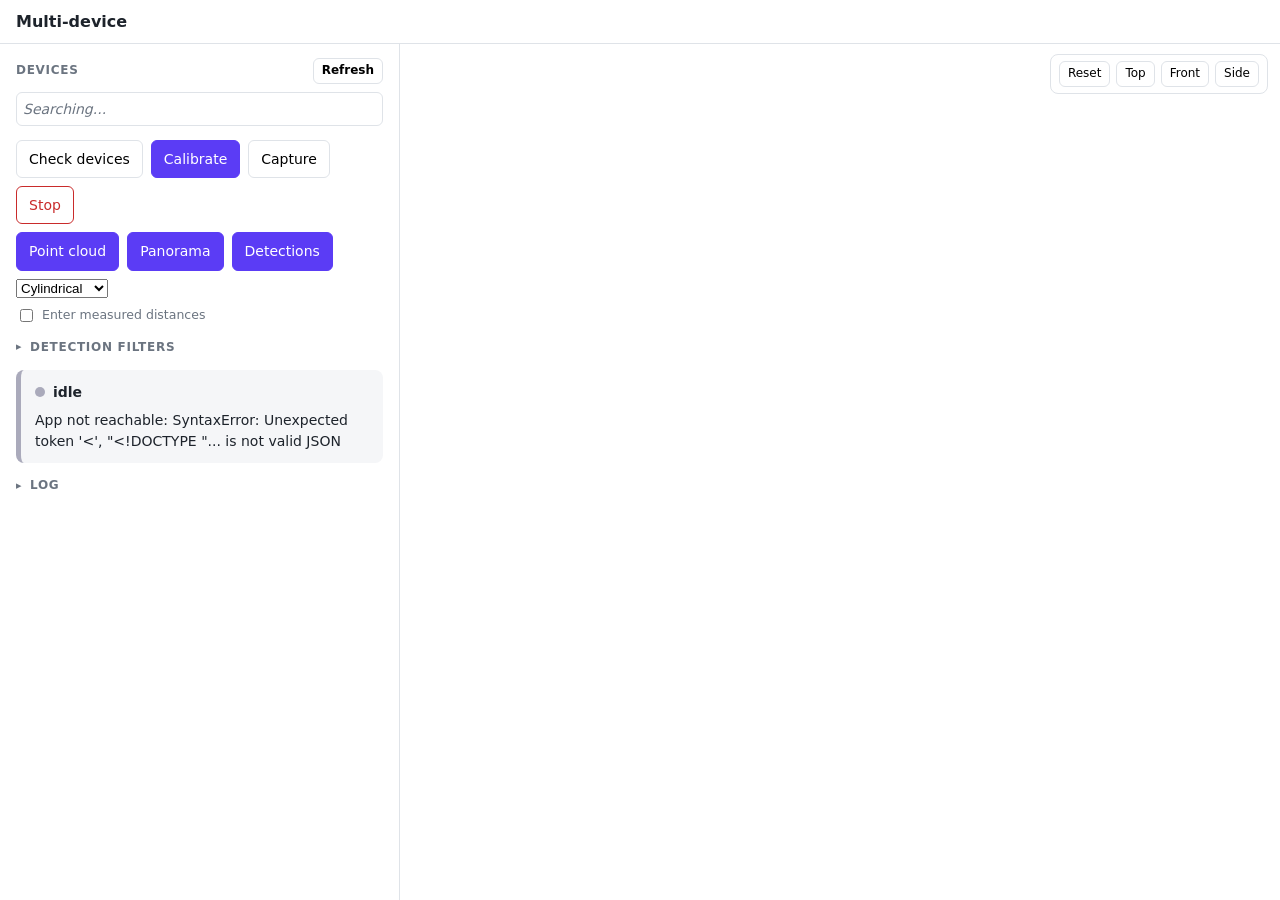
==== commit 143faffb: "Add a Capture button: synchronized full-resolution frames of every camera Capture streams the camera" ====
--- a/index.html
+++ b/index.html
@@ -12,7 +12,7 @@
   header { display:flex; align-items:center; gap:12px; padding:10px 16px; background:var(--panel); border-bottom:1px solid var(--line); }
   header h1 { font-size:16px; margin:0; }
   .dot { width:10px; height:10px; border-radius:50%; background:#aab; }
-  .dot.calibrating, .dot.discovering, .dot.inspecting { background:var(--warn); animation:pulse 1s infinite; }
+  .dot.calibrating, .dot.capturing, .dot.discovering, .dot.inspecting { background:var(--warn); animation:pulse 1s infinite; }
   .dot.pointcloud, .dot.panorama, .dot.detections { background:var(--ok); animation:pulse 1s infinite; }
   .dot.error { background:var(--err); }
   .dot.ptp_password, .dot.distance_input { background:var(--accent); animation:pulse 1s infinite; }
@@ -52,7 +52,7 @@
   button.small { padding:3px 8px; font-size:12px; }
   .option { font-size:12.5px; color:var(--muted); display:flex; gap:6px; align-items:center; margin-top:8px; }
   .status-card { border-radius:8px; background:var(--bg); border-left:5px solid #aab; padding:12px 14px; display:flex; flex-direction:column; gap:8px; }
-  .status-card.calibrating, .status-card.ptp_password, .status-card.distance_input, .status-card.inspecting { border-left-color:var(--warn); background:#fff7ea; }
+  .status-card.calibrating, .status-card.capturing, .status-card.ptp_password, .status-card.distance_input, .status-card.inspecting { border-left-color:var(--warn); background:#fff7ea; }
   .status-card.discovering { border-left-color:var(--accent); background:#f1efff; }
   .status-card.pointcloud, .status-card.panorama, .status-card.detections { border-left-color:var(--ok); background:#eef9f2; }
   .status-card.error { border-left-color:var(--err); background:#fdecec; }
@@ -123,6 +123,8 @@
   .previews img { width:100%; height:100%; object-fit:contain; display:block; }
   .previews figcaption { position:absolute; left:0; bottom:0; padding:3px 8px; font-size:12px; color:#fff; background:rgba(0,0,0,.55); border-top-right-radius:6px; }
   .previews .title { grid-column:1 / -1; color:#d6dde6; font-size:13px; }
+  .previews .title button { margin-left:10px; vertical-align:middle; }
+  .previews figure a { display:block; width:100%; height:100%; }
   @media (max-width: 900px) { main { grid-template-columns:1fr; grid-template-rows:auto 60vh; } aside { border-right:0; border-bottom:1px solid var(--line); } }
 </style>
 </head>
@@ -140,6 +142,7 @@
       <div class="actions">
         <button id="inspect">Check devices</button>
         <button class="primary" id="calibrate">Calibrate</button>
+        <button id="capture" title="Save one synchronized full-resolution frame of every selected camera into captures/ (with PTP, after the frames have locked)">Capture</button>
         <button class="danger" id="stop">Stop</button>
       </div>
       <div class="actions" style="margin-top:8px">
@@ -214,6 +217,7 @@
     </div>
     <div class="previews" id="previews" hidden></div>
     <div class="guide" id="guide" hidden><div class="card" id="guideCard"></div></div>
+    <div class="previews" id="captureView" hidden></div>
   </div>
 </main>
 <div class="modal-backdrop" id="pwModal" hidden>
@@ -250,7 +254,7 @@
 let shownFollowsLatest = true;
 
 // ------------------------------------------------------------------ previews while calibrating
-function renderPreviews(names) {
+function renderPreviews(names, capturing) {
   const box = $('previews');
   if (names.join('|') !== previewNames.join('|')) {
     previewNames = names;
@@ -260,7 +264,8 @@
       box.style.gridTemplateColumns = `repeat(${cols}, 1fr)`;
       const title = document.createElement('div');
       title.className = 'title';
-      title.textContent = `Calibration streams (${names.length}). Every camera should see the same static, textured scene.`;
+      title.textContent = capturing ? `Capture streams (${names.length}). One synchronized full-resolution frame of every camera is saved once the frames have locked.`
+                                    : `Calibration streams (${names.length}). Every camera should see the same static, textured scene.`;
       box.appendChild(title);
       for (const name of names) {
         const fig = document.createElement('figure');
@@ -288,6 +293,47 @@
     next.onerror = () => { delete img.dataset.loading; };
     next.src = `/api/preview/${encodeURIComponent(img.dataset.name)}?t=${Date.now()}`;
   }
+}
+
+// ------------------------------------------------------------------ result of the last capture
+let renderedCapture = '';
+let dismissedCapture = null;
+function renderCapture(s) {
+  const box = $('captureView');
+  const c = s.latestCapture;
+  const show = !!c && s.lastJob === 'capture' && !s.busy && dismissedCapture !== c.dir;
+  box.hidden = !show;
+  if (!show) { renderedCapture = ''; return false; }
+  if (renderedCapture === c.dir) return true;
+  renderedCapture = c.dir;
+  box.innerHTML = '';
+  const cols = Math.ceil(Math.sqrt(c.frames.length * 1.2));
+  box.style.gridTemplateColumns = `repeat(${cols}, 1fr)`;
+  const title = document.createElement('div');
+  title.className = 'title';
+  const sync = c.ptp && c.ptp.active ? (c.ptp.settled ? 'PTP locked' : 'PTP not settled') : 'no PTP';
+  title.textContent = `Capture ${c.time}: ${c.frames.length} frames, timestamp spread ${c.spreadMs.toFixed(2)} ms (${sync}), saved in captures/${c.dir}. Click a frame for the full-resolution PNG.`;
+  const close = document.createElement('button');
+  close.className = 'small';
+  close.textContent = 'Close';
+  close.onclick = () => { dismissedCapture = c.dir; render(state); };
+  title.appendChild(close);
+  box.appendChild(title);
+  for (const f of c.frames) {
+    const fig = document.createElement('figure');
+    const link = document.createElement('a');
+    link.href = `/api/capture/${encodeURIComponent(c.dir)}/${encodeURIComponent(f.file)}`;
+    link.target = '_blank';
+    const img = document.createElement('img');
+    img.src = link.href + '?thumb';
+    img.alt = f.file;
+    link.appendChild(img);
+    const cap = document.createElement('figcaption');
+    cap.textContent = `${f.device} ${f.socket} · ${f.width}×${f.height} · seq ${f.sequenceNum} · ${f.offsetMs >= 0 ? '+' : ''}${f.offsetMs.toFixed(2)} ms`;
+    fig.append(link, cap);
+    box.appendChild(fig);
+  }
+  return true;
 }
 
 function selectedDevices() { return [...selected]; }
@@ -401,6 +447,7 @@
   $('devCount').textContent = busy && state.jobDevices && state.jobDevices.length ? `· ${state.jobDevices.length} in use` : n ? `· ${n} selected${inspected ? `, ${inspected} checked` : ''}` : '';
   $('inspect').disabled = busy || n < 1;
   $('calibrate').disabled = busy || n < 2;
+  $('capture').disabled = busy || n < 1;
   const covered = n >= 2 && hasCalibration(selectedDevices());
   const stereo = selectedDevices().every(d => !state.deviceInfo[d] || state.deviceInfo[d].stereoPair);
   $('pointcloud').disabled = busy || !covered || !stereo;
@@ -460,14 +507,15 @@
   state = s;
   if (s.version) $('version').textContent = 'v' + s.version;
   $('dot').className = 'dot ' + s.phase;
-  $('phase').textContent = { idle: 'Ready', discovering: 'Searching devices', inspecting: 'Checking devices', calibrating: 'Calibrating', ptp_password: 'Waiting for passwords', distance_input: 'Waiting for distances', pointcloud: 'Point cloud', panorama: 'Panorama', detections: 'Detections', error: 'Error' }[s.phase] || s.phase;
+  $('phase').textContent = { idle: 'Ready', discovering: 'Searching devices', inspecting: 'Checking devices', calibrating: 'Calibrating', capturing: 'Capturing', ptp_password: 'Waiting for passwords', distance_input: 'Waiting for distances', pointcloud: 'Point cloud', panorama: 'Panorama', detections: 'Detections', error: 'Error' }[s.phase] || s.phase;
   $('statusCard').className = 'status-card ' + s.phase;
   $('message').textContent = s.message;
   const p = $('progress');
   const pr = s.progress;
-  p.hidden = !pr || s.phase !== 'calibrating';
-  if (pr && s.phase === 'calibrating') {
-    const stage = { inspecting: 'Checking devices', ptp: 'Checking PTP', connecting: 'Connecting to devices', warmup: 'Warming up (exposure)', ptplock: 'Waiting for PTP to lock the frames', collecting: 'Collecting calibration data', solving: 'Solving', stopping: 'Stopping' }[pr.stage] || '';
+  const staged = s.phase === 'calibrating' || s.phase === 'capturing';
+  p.hidden = !pr || !staged;
+  if (pr && staged) {
+    const stage = { inspecting: 'Checking devices', ptp: 'Checking PTP', connecting: 'Connecting to devices', warmup: 'Warming up (exposure)', ptplock: 'Waiting for PTP to lock the frames', collecting: 'Collecting calibration data', solving: 'Solving', stopping: 'Stopping', capturing: 'Capturing the frames', saving: 'Saving the frames' }[pr.stage] || '';
     const indeterminate = pr.percent == null;
     $('barStage').textContent = stage;
     $('barPercent').textContent = indeterminate ? '' : `${pr.percent}%`;
@@ -477,7 +525,8 @@
   }
   renderDevices(s.devices, s.calibrations);
   updateButtons();
-  renderPreviews(s.phase === 'calibrating' ? s.previews : []);
+  renderPreviews(s.phase === 'calibrating' || s.phase === 'capturing' ? s.previews : [], s.phase === 'capturing');
+  const captureShown = renderCapture(s);
   renderPtp(s);
   renderDistanceModal(s);
 
@@ -488,7 +537,7 @@
   renderMetrics(shown);
   scene.setCalibration(shown);
   renderLive(s);
-  renderGuide(s, shown);
+  renderGuide(s, shown, captureShown);
 
   $('calSection').hidden = !s.calibrations.length;
   $('calCount').textContent = s.calibrations.length ? `(${s.calibrations.length})` : '';
@@ -533,22 +582,22 @@
 function renderSpread(s) {
   const ptp = s.ptp || {};
   const box = $('spread');
-  box.hidden = !['calibrating', 'pointcloud', 'panorama', 'detections'].includes(s.phase) || ptp.spreadMs == null;
+  box.hidden = !['calibrating', 'capturing', 'pointcloud', 'panorama', 'detections'].includes(s.phase) || ptp.spreadMs == null;
   if (box.hidden) return;
   const v = $('spreadValue');
   v.textContent = `${ptp.spreadMs.toFixed(2)} ms`;
   v.className = 'value ' + (ptp.spreadMs < 5 ? 'good' : ptp.spreadMs < 50 ? 'fair' : 'bad');
   const stale = ptp.spreadAge != null && ptp.spreadAge > 2;
-  $('spreadNote').textContent = (ptp.active ? 'PTP' : 'no PTP') + (s.phase === 'calibrating' ? ', between all cameras' : ', between the devices') + (stale ? `, last group ${ptp.spreadAge.toFixed(0)} s ago` : '');
-}
-
-function renderGuide(s, shown) {
+  $('spreadNote').textContent = (ptp.active ? 'PTP' : 'no PTP') + (s.phase === 'calibrating' || s.phase === 'capturing' ? ', between all cameras' : ', between the devices') + (stale ? `, last group ${ptp.spreadAge.toFixed(0)} s ago` : '');
+}
+
+function renderGuide(s, shown, captureShown) {
   const box = $('guide');
-  const calibrating = s.phase === 'calibrating' && s.previews && s.previews.length;
+  const calibrating = (s.phase === 'calibrating' || s.phase === 'capturing') && s.previews && s.previews.length;
   const running = ['pointcloud', 'panorama', 'detections'].includes(s.phase);
-  const show = !calibrating && !(running && s.streaming) && (!shown || s.busy || s.phase === 'error');
+  const show = !calibrating && !captureShown && !(running && s.streaming) && (!shown || s.busy || s.phase === 'error');
   box.hidden = !show;
-  $('viewtools').hidden = show || calibrating || running;
+  $('viewtools').hidden = show || calibrating || captureShown || running;
   if (!show) return;
   let html;
   const n = selected.size;
@@ -558,8 +607,8 @@
     html = `<h3><span class="spinner"></span>Starting the panorama</h3><p>${s.message}</p>`;
   } else if (s.phase === 'detections') {
     html = `<h3><span class="spinner"></span>Starting detections</h3><p>${s.message}</p>`;
-  } else if (s.phase === 'calibrating' || s.phase === 'ptp_password' || s.phase === 'distance_input') {
-    html = `<h3><span class="spinner"></span>${s.lastJob === 'pointcloud' ? 'Starting the point cloud' : s.lastJob === 'panorama' ? 'Starting the panorama' : s.lastJob === 'detections' ? 'Starting detections' : 'Calibrating'}</h3><p>${s.message}</p>`;
+  } else if (s.phase === 'calibrating' || s.phase === 'capturing' || s.phase === 'ptp_password' || s.phase === 'distance_input') {
+    html = `<h3><span class="spinner"></span>${s.lastJob === 'pointcloud' ? 'Starting the point cloud' : s.lastJob === 'panorama' ? 'Starting the panorama' : s.lastJob === 'detections' ? 'Starting detections' : s.lastJob === 'capture' ? 'Capturing' : 'Calibrating'}</h3><p>${s.message}</p>`;
   } else if (s.phase === 'inspecting') {
     html = `<h3><span class="spinner"></span>Checking devices</h3><p>${s.message}</p>`;
   } else if (s.phase === 'discovering') {
@@ -567,7 +616,7 @@
   } else if (s.phase === 'error' && s.lastJob === 'calibrate') {
     html = `<h3>Calibration failed</h3><p style="color:var(--err)">${s.message}</p><ol><li>All cameras must see <b>the same part of the scene</b> (overlap of 25 % or more).</li><li>The scene must be <b>textured and lit</b>, not a blank wall.</li><li>Keep the devices still.</li></ol>`;
   } else {
-    html = `<h3>Get started</h3><ol><li>Tick two or more devices.</li><li>Point them at the same static, textured scene and keep them still.</li><li>Press <b>Calibrate</b>.</li><li>Then <b>Point cloud</b> (stereo devices), <b>Panorama</b> or <b>Detections</b>.</li></ol><p style="margin-top:10px;font-size:13px">Devices with a stereo pair use it for the metric scale; otherwise you are asked for a measured camera distance.</p>` + (s.phase === 'error' ? `<p style="margin-top:10px;color:var(--err)">${s.message}</p>` : '');
+    html = `<h3>Get started</h3><ol><li>Tick two or more devices.</li><li>Point them at the same static, textured scene and keep them still.</li><li>Press <b>Calibrate</b>.</li><li>Then <b>Point cloud</b> (stereo devices), <b>Panorama</b> or <b>Detections</b>.</li></ol><p style="margin-top:10px;font-size:13px"><b>Capture</b> saves one synchronized full-resolution frame of every selected camera into <code>captures/</code>, waiting for the PTP frame lock first.</p><p style="margin-top:10px;font-size:13px">Devices with a stereo pair use it for the metric scale; otherwise you are asked for a measured camera distance.</p>` + (s.phase === 'error' ? `<p style="margin-top:10px;color:var(--err)">${s.message}</p>` : '');
   }
   if ($('guideCard').innerHTML !== html) $('guideCard').innerHTML = html;
 }
@@ -578,11 +627,11 @@
 function renderPtp(s) {
   const ptp = s.ptp || {};
   const warn = $('ptpWarning');
-  warn.hidden = !ptp.warning || !(s.busy || s.lastJob === 'calibrate');
+  warn.hidden = !ptp.warning || !(s.busy || s.lastJob === 'calibrate' || s.lastJob === 'capture');
   warn.textContent = ptp.warning || '';
   const info = $('ptpInfo');
   const parts = [];
-  if (ptp.active && s.phase === 'calibrating') parts.push(`PTP active, master ${ptp.master}`, ptp.settled === true ? 'frames locked' : ptp.groups ? 'waiting for the frames to lock' : 'no synchronized group yet');
+  if (ptp.active && (s.phase === 'calibrating' || s.phase === 'capturing')) parts.push(`PTP active, master ${ptp.master}`, ptp.settled === true ? 'frames locked' : ptp.groups ? 'waiting for the frames to lock' : 'no synchronized group yet');
   renderSpread(s);
   info.hidden = !parts.length;
   info.textContent = parts.join(' · ');
@@ -888,6 +937,12 @@
   shownFollowsLatest = true;
   post('/api/calibrate', { devices, modes: chosen, askDistances: $('askDistances').checked });
 };
+$('capture').onclick = () => {
+  const devices = selectedDevices();
+  const chosen = {}; for (const d of devices) if (modes[d]) chosen[d] = modes[d];
+  dismissedCapture = null;
+  post('/api/capture', { devices, modes: chosen });
+};
 $('pointcloud').onclick = () => post('/api/pointcloud', { devices: selectedDevices() });
 $('panorama').onclick = () => post('/api/panorama', { devices: selectedDevices(), projection: $('projection').value });
 $('detections').onclick = () => {
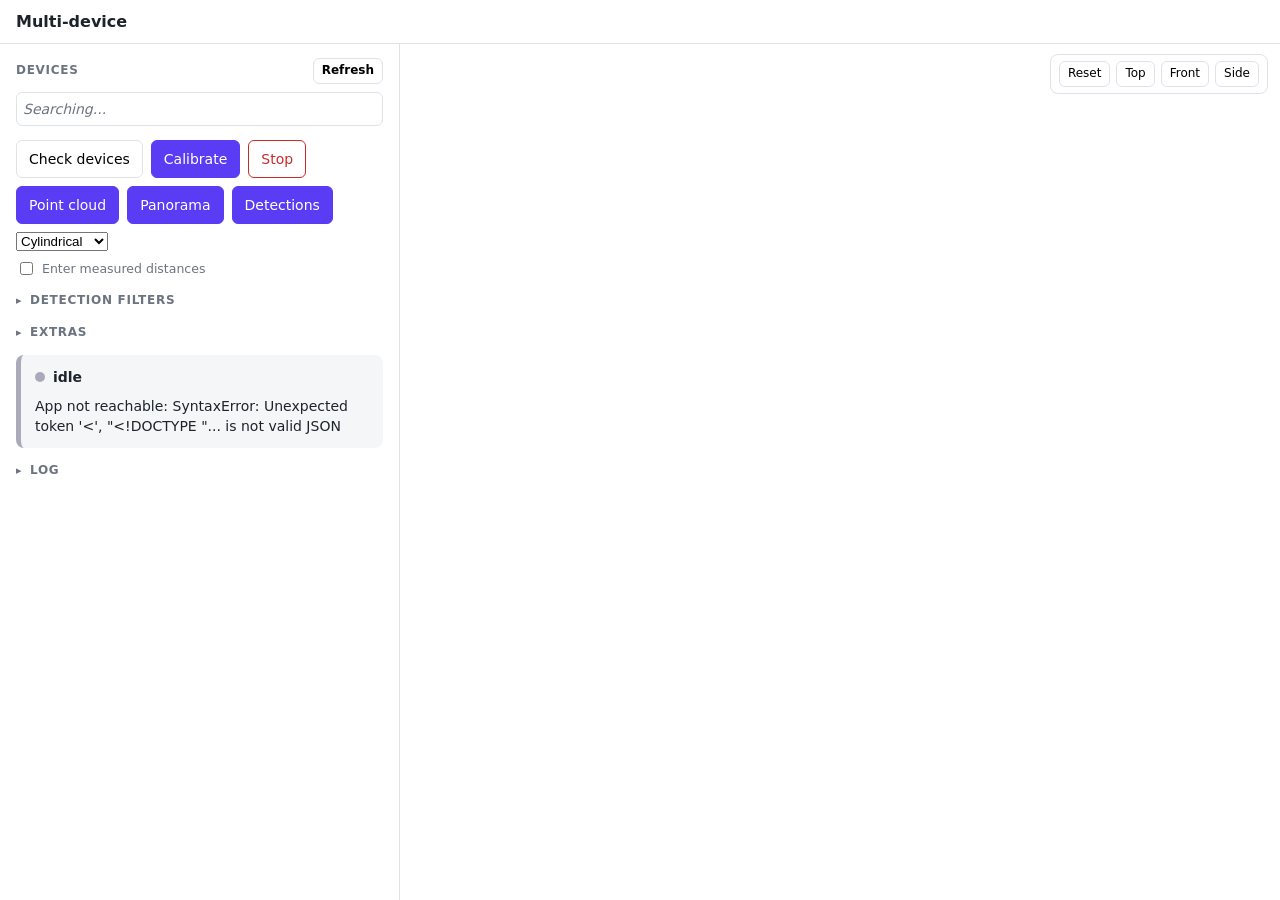
==== commit d33f8aef: "Capture saves the calibration material: --sample-count groups plus device calibrations Capture now c" ====
--- a/index.html
+++ b/index.html
@@ -123,7 +123,8 @@
   .previews img { width:100%; height:100%; object-fit:contain; display:block; }
   .previews figcaption { position:absolute; left:0; bottom:0; padding:3px 8px; font-size:12px; color:#fff; background:rgba(0,0,0,.55); border-top-right-radius:6px; }
   .previews .title { grid-column:1 / -1; color:#d6dde6; font-size:13px; }
-  .previews .title button { margin-left:10px; vertical-align:middle; }
+  .previews .title button, .previews .title select { margin-left:8px; vertical-align:middle; font-size:12px; }
+  .previews .title select { padding:2px 4px; border-radius:4px; border:1px solid var(--line); background:var(--panel); color:var(--text); }
   .previews figure a { display:block; width:100%; height:100%; }
   @media (max-width: 900px) { main { grid-template-columns:1fr; grid-template-rows:auto 60vh; } aside { border-right:0; border-bottom:1px solid var(--line); } }
 </style>
@@ -142,7 +143,6 @@
       <div class="actions">
         <button id="inspect">Check devices</button>
         <button class="primary" id="calibrate">Calibrate</button>
-        <button id="capture" title="Save one synchronized full-resolution frame of every selected camera into captures/ (with PTP, after the frames have locked)">Capture</button>
         <button class="danger" id="stop">Stop</button>
       </div>
       <div class="actions" style="margin-top:8px">
@@ -169,6 +169,11 @@
       </form>
       <p style="font-size:12px;color:var(--muted);margin-bottom:0">Filters apply to the panorama and each source view. Label IDs are comma separated. Off keeps duplicates; NMS chooses one; Average merges them across cameras in the panorama.</p>
       <p id="detectionsRequirement" style="font-size:12px;color:var(--warn)" hidden>Install the updated DepthAI wheel for Detections; see USAGE.md.</p>
+    </details>
+    <details class="fold" data-key="extras">
+      <summary><h2>Extras</h2></summary>
+      <p style="font-size:12.5px;color:var(--muted);margin:6px 0 8px">Saves the calibration material to disk: the same number of synchronized full-resolution image groups the calibration collects, from the cameras chosen under each device, plus the factory calibration of every device. With PTP it waits for the frame lock first. Written to <code>captures/</code>.</p>
+      <button id="capture" title="Save synchronized image groups of the selected cameras into captures/ for an offline calibration">Capture frames</button>
     </details>
     <section>
       <div class="status-card" id="statusCard">
@@ -298,31 +303,44 @@
 // ------------------------------------------------------------------ result of the last capture
 let renderedCapture = '';
 let dismissedCapture = null;
+let shownGroup = 1;
 function renderCapture(s) {
   const box = $('captureView');
   const c = s.latestCapture;
   const show = !!c && s.lastJob === 'capture' && !s.busy && dismissedCapture !== c.dir;
   box.hidden = !show;
   if (!show) { renderedCapture = ''; return false; }
-  if (renderedCapture === c.dir) return true;
-  renderedCapture = c.dir;
+  const group = c.groups.find(g => g.index === shownGroup) || c.groups[0];
+  const key = `${c.dir}:${group.index}`;
+  if (renderedCapture === key) return true;
+  renderedCapture = key;
   box.innerHTML = '';
-  const cols = Math.ceil(Math.sqrt(c.frames.length * 1.2));
+  const cols = Math.ceil(Math.sqrt(group.frames.length * 1.2));
   box.style.gridTemplateColumns = `repeat(${cols}, 1fr)`;
   const title = document.createElement('div');
   title.className = 'title';
   const sync = c.ptp && c.ptp.active ? (c.ptp.settled ? 'PTP locked' : 'PTP not settled') : 'no PTP';
-  title.textContent = `Capture ${c.time}: ${c.frames.length} frames, timestamp spread ${c.spreadMs.toFixed(2)} ms (${sync}), saved in captures/${c.dir}. Click a frame for the full-resolution PNG.`;
+  title.textContent = `Capture ${c.time}: ${c.groups.length} image groups of ${group.frames.length} frames, spread up to ${c.spreadMaxMs.toFixed(2)} ms (${sync}), saved in captures/${c.dir}. Click a frame for the full-resolution PNG. Group`;
+  const select = document.createElement('select');
+  for (const g of c.groups) {
+    const option = document.createElement('option');
+    option.value = g.index;
+    option.textContent = `${g.index} (${g.spreadMs.toFixed(2)} ms)`;
+    select.appendChild(option);
+  }
+  select.value = group.index;
+  select.onchange = () => { shownGroup = Number(select.value); render(state); };
+  title.appendChild(select);
   const close = document.createElement('button');
   close.className = 'small';
   close.textContent = 'Close';
   close.onclick = () => { dismissedCapture = c.dir; render(state); };
   title.appendChild(close);
   box.appendChild(title);
-  for (const f of c.frames) {
+  for (const f of group.frames) {
     const fig = document.createElement('figure');
     const link = document.createElement('a');
-    link.href = `/api/capture/${encodeURIComponent(c.dir)}/${encodeURIComponent(f.file)}`;
+    link.href = `/api/capture/${encodeURIComponent(c.dir)}/${f.file.split('/').map(encodeURIComponent).join('/')}`;
     link.target = '_blank';
     const img = document.createElement('img');
     img.src = link.href + '?thumb';
@@ -616,7 +634,7 @@
   } else if (s.phase === 'error' && s.lastJob === 'calibrate') {
     html = `<h3>Calibration failed</h3><p style="color:var(--err)">${s.message}</p><ol><li>All cameras must see <b>the same part of the scene</b> (overlap of 25 % or more).</li><li>The scene must be <b>textured and lit</b>, not a blank wall.</li><li>Keep the devices still.</li></ol>`;
   } else {
-    html = `<h3>Get started</h3><ol><li>Tick two or more devices.</li><li>Point them at the same static, textured scene and keep them still.</li><li>Press <b>Calibrate</b>.</li><li>Then <b>Point cloud</b> (stereo devices), <b>Panorama</b> or <b>Detections</b>.</li></ol><p style="margin-top:10px;font-size:13px"><b>Capture</b> saves one synchronized full-resolution frame of every selected camera into <code>captures/</code>, waiting for the PTP frame lock first.</p><p style="margin-top:10px;font-size:13px">Devices with a stereo pair use it for the metric scale; otherwise you are asked for a measured camera distance.</p>` + (s.phase === 'error' ? `<p style="margin-top:10px;color:var(--err)">${s.message}</p>` : '');
+    html = `<h3>Get started</h3><ol><li>Tick two or more devices.</li><li>Point them at the same static, textured scene and keep them still.</li><li>Press <b>Calibrate</b>.</li><li>Then <b>Point cloud</b> (stereo devices), <b>Panorama</b> or <b>Detections</b>.</li></ol><p style="margin-top:10px;font-size:13px">Devices with a stereo pair use it for the metric scale; otherwise you are asked for a measured camera distance.</p>` + (s.phase === 'error' ? `<p style="margin-top:10px;color:var(--err)">${s.message}</p>` : '');
   }
   if ($('guideCard').innerHTML !== html) $('guideCard').innerHTML = html;
 }
@@ -941,6 +959,7 @@
   const devices = selectedDevices();
   const chosen = {}; for (const d of devices) if (modes[d]) chosen[d] = modes[d];
   dismissedCapture = null;
+  shownGroup = 1;
   post('/api/capture', { devices, modes: chosen });
 };
 $('pointcloud').onclick = () => post('/api/pointcloud', { devices: selectedDevices() });
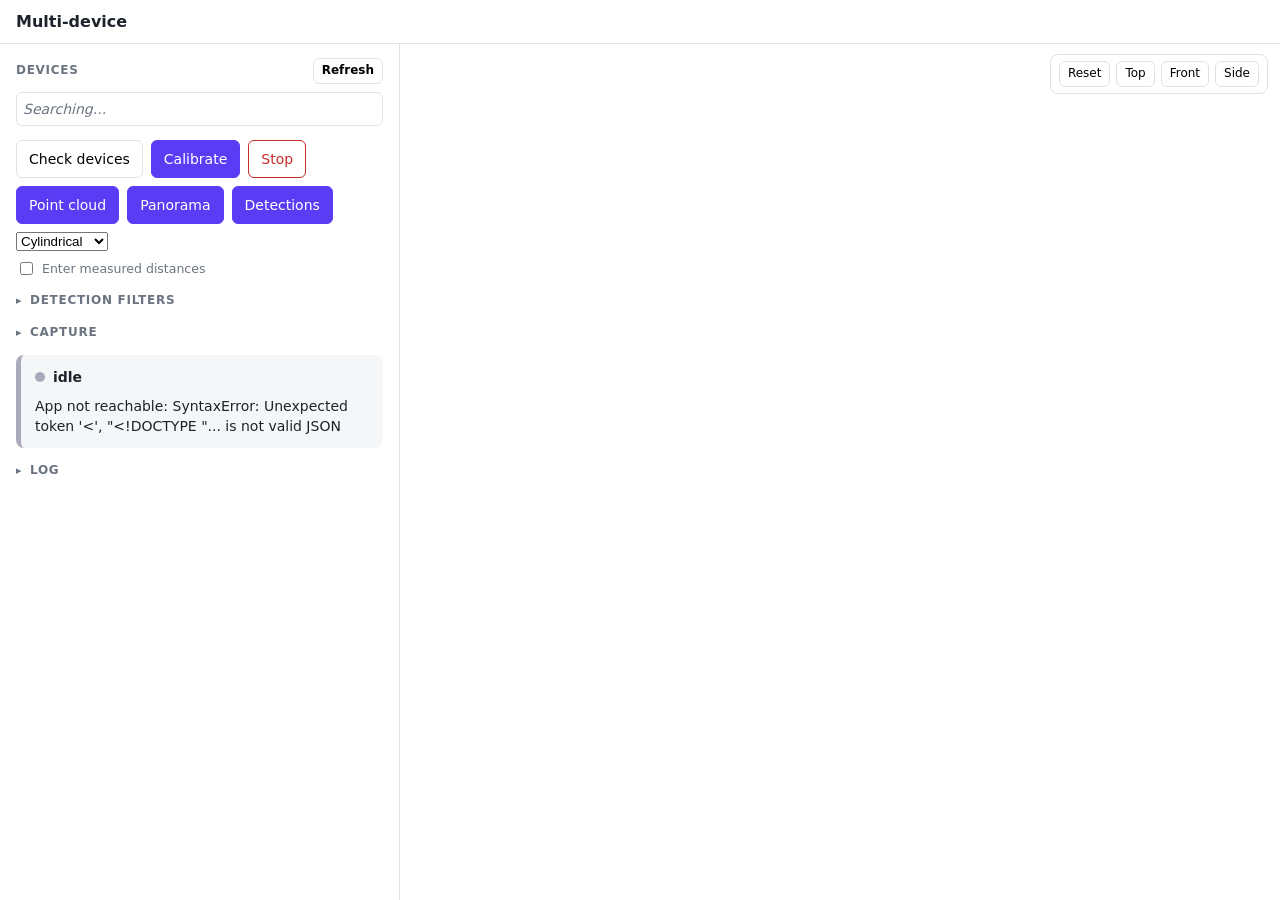
==== commit bb4657d1: "Capture point cloud, Capture fold, collapsible pose tables The capture fold is now named Capture and" ====
--- a/index.html
+++ b/index.html
@@ -170,10 +170,13 @@
       <p style="font-size:12px;color:var(--muted);margin-bottom:0">Filters apply to the panorama and each source view. Label IDs are comma separated. Off keeps duplicates; NMS chooses one; Average merges them across cameras in the panorama.</p>
       <p id="detectionsRequirement" style="font-size:12px;color:var(--warn)" hidden>Install the updated DepthAI wheel for Detections; see USAGE.md.</p>
     </details>
-    <details class="fold" data-key="extras">
-      <summary><h2>Extras</h2></summary>
-      <p style="font-size:12.5px;color:var(--muted);margin:6px 0 8px">Saves the calibration material to disk: the same number of synchronized full-resolution image groups the calibration collects, from the cameras chosen under each device, plus the factory calibration of every device. With PTP it waits for the frame lock first. Written to <code>captures/</code>.</p>
-      <button id="capture" title="Save synchronized image groups of the selected cameras into captures/ for an offline calibration">Capture frames</button>
+    <details class="fold" data-key="capture">
+      <summary><h2>Capture</h2></summary>
+      <p style="font-size:12.5px;color:var(--muted);margin:6px 0 8px">Saves to <code>captures/</code>, after the PTP frame lock. <b>Frames</b>: the calibration material, the same number of synchronized full-resolution image groups the calibration collects from the cameras chosen under each device, plus the factory calibration of every device. <b>Point cloud</b>: one merged point cloud of the selected stereo devices in the calibration origin as PLY, plus every device's cloud (needs a calibration).</p>
+      <div class="actions">
+        <button id="capture" title="Save synchronized image groups of the selected cameras into captures/ for an offline calibration">Capture frames</button>
+        <button id="capturePointcloud" title="Save one merged point cloud of the selected stereo devices as PLY (needs a calibration)">Capture point cloud</button>
+      </div>
     </details>
     <section>
       <div class="status-card" id="statusCard">
@@ -195,6 +198,10 @@
     <section class="metrics" id="metricsSection" hidden>
       <h2>Result</h2>
       <div id="metrics"></div>
+      <details class="fold" data-key="poses" style="margin-top:8px">
+        <summary><h2>Poses and distances</h2></summary>
+        <div id="poses"></div>
+      </details>
     </section>
     <details class="fold" id="calSection" data-key="calibrations" hidden>
       <summary><h2>Calibrations <span class="count" id="calCount"></span></h2></summary>
@@ -310,6 +317,17 @@
   const show = !!c && s.lastJob === 'capture' && !s.busy && dismissedCapture !== c.dir;
   box.hidden = !show;
   if (!show) { renderedCapture = ''; return false; }
+  if (c.kind === 'pointcloud') {
+    if (renderedCapture === c.dir) return true;
+    renderedCapture = c.dir;
+    box.style.gridTemplateColumns = '1fr';
+    const sync = c.ptp && c.ptp.active ? (c.ptp.settled ? 'PTP locked' : 'PTP not settled') : 'no PTP';
+    const rows = [['merged.ply', `${c.merged.points.toLocaleString()} points, all devices in the origin ${c.origin}`], ...c.clouds.map(x => [x.file, `${x.points.toLocaleString()} points, ${x.device} (seq ${x.sequenceNum})`])];
+    box.innerHTML = `<div class="title">Point cloud capture ${c.time}: ${c.merged.points.toLocaleString()} points, timestamp spread ${c.spreadMs.toFixed(2)} ms (${sync}), NeuralDepth ${c.model} at ${c.size[0]}×${c.size[1]}, saved in captures/${c.dir}. <button class="small" id="captureClose">Close</button></div>`
+      + `<div class="title" style="font-family:monospace;line-height:1.7">${rows.map(([f, d]) => `<a href="/api/capture/${encodeURIComponent(c.dir)}/${encodeURIComponent(f)}" style="color:#d6dde6">${f}</a> · ${d}`).join('<br>')}</div>`;
+    $('captureClose').onclick = () => { dismissedCapture = c.dir; render(state); };
+    return true;
+  }
   const group = c.groups.find(g => g.index === shownGroup) || c.groups[0];
   const key = `${c.dir}:${group.index}`;
   if (renderedCapture === key) return true;
@@ -463,11 +481,12 @@
   const n = selected.size;
   const inspected = selectedDevices().filter(d => state.deviceInfo[d]).length;
   $('devCount').textContent = busy && state.jobDevices && state.jobDevices.length ? `· ${state.jobDevices.length} in use` : n ? `· ${n} selected${inspected ? `, ${inspected} checked` : ''}` : '';
+  const covered = n >= 2 && hasCalibration(selectedDevices());
+  const stereo = selectedDevices().every(d => !state.deviceInfo[d] || state.deviceInfo[d].stereoPair);
   $('inspect').disabled = busy || n < 1;
   $('calibrate').disabled = busy || n < 2;
   $('capture').disabled = busy || n < 1;
-  const covered = n >= 2 && hasCalibration(selectedDevices());
-  const stereo = selectedDevices().every(d => !state.deviceInfo[d] || state.deviceInfo[d].stereoPair);
+  $('capturePointcloud').disabled = busy || !covered || !stereo;
   $('pointcloud').disabled = busy || !covered || !stereo;
   $('pointcloud').title = n >= 2 && !covered ? 'Calibrate these devices first' : !stereo ? 'Every device needs a stereo pair' : 'Merged point cloud of the selected devices';
   $('panorama').disabled = busy || !covered;
@@ -501,8 +520,9 @@
   if (c.samples != null) stats.push([c.samples, 'samples', `${c.samples} image groups${c.collectSeconds != null ? `, collected in ${c.collectSeconds} s` : ''}`]);
   if (c.ptp) stats.push([c.ptp.active ? (c.ptp.spreadMs != null ? `${c.ptp.spreadMs} ms` : 'on') : 'off', 'PTP', c.ptp.active ? 'frame timestamp spread between the devices' : 'calibrated without PTP']);
   if (c.previous && c.previous.maxTranslation_cm != null) stats.push([`${c.previous.maxTranslation_cm} cm / ${c.previous.maxRotation_deg}°`, 'vs previous', `largest pose change against the calibration of ${c.previous.time}`, c.previous.maxTranslation_cm < 2 && c.previous.maxRotation_deg < 1 ? 'good' : 'fair']);
-  let html = `<div class="stats">${stats.map(([v, k, title, cls]) => `<div title="${title}"><b class="${cls || ''}">${v}</b><span>${k}</span></div>`).join('')}</div>`;
-  html += `<table><tr><th>Device</th><th class="num">x, y, z [m]</th><th class="num">dist</th><th class="num">rot</th></tr>`;
+  const summary = `<div class="stats">${stats.map(([v, k, title, cls]) => `<div title="${title}"><b class="${cls || ''}">${v}</b><span>${k}</span></div>`).join('')}</div>`;
+  if ($('metrics').innerHTML !== summary) $('metrics').innerHTML = summary;
+  let html = `<table><tr><th>Device</th><th class="num">x, y, z [m]</th><th class="num">dist</th><th class="num">rot</th></tr>`;
   for (const d of c.devices) {
     html += `<tr title="${d.deviceId}${d.cameras.length ? ' · ' + d.cameras.map(x => x.socket).join(' + ') : ''}${d.ypr_deg ? ' · yaw/pitch/roll ' + d.ypr_deg.join(' / ') + '°' : ''}"><td>${d.name}${d.isOrigin ? ' ' + chip('origin') : ''}</td><td class="num">${d.translation_m.map(v => v.toFixed(3)).join(', ')}</td><td class="num">${d.distance_m.toFixed(3)} m</td><td class="num">${d.rotation_deg.toFixed(1)}°</td></tr>`;
   }
@@ -518,7 +538,7 @@
     for (const p of c.pairs) html += `<tr><td>${p.a} ↔ ${p.b}</td><td class="num">${fmt(p.origin_distance_cm, 1)} cm</td></tr>`;
     html += '</table>';
   }
-  if ($('metrics').innerHTML !== html) $('metrics').innerHTML = html;
+  if ($('poses').innerHTML !== html) $('poses').innerHTML = html;
 }
 
 function render(s) {
@@ -962,6 +982,7 @@
   shownGroup = 1;
   post('/api/capture', { devices, modes: chosen });
 };
+$('capturePointcloud').onclick = () => { dismissedCapture = null; post('/api/capture/pointcloud', { devices: selectedDevices() }); };
 $('pointcloud').onclick = () => post('/api/pointcloud', { devices: selectedDevices() });
 $('panorama').onclick = () => post('/api/panorama', { devices: selectedDevices(), projection: $('projection').value });
 $('detections').onclick = () => {
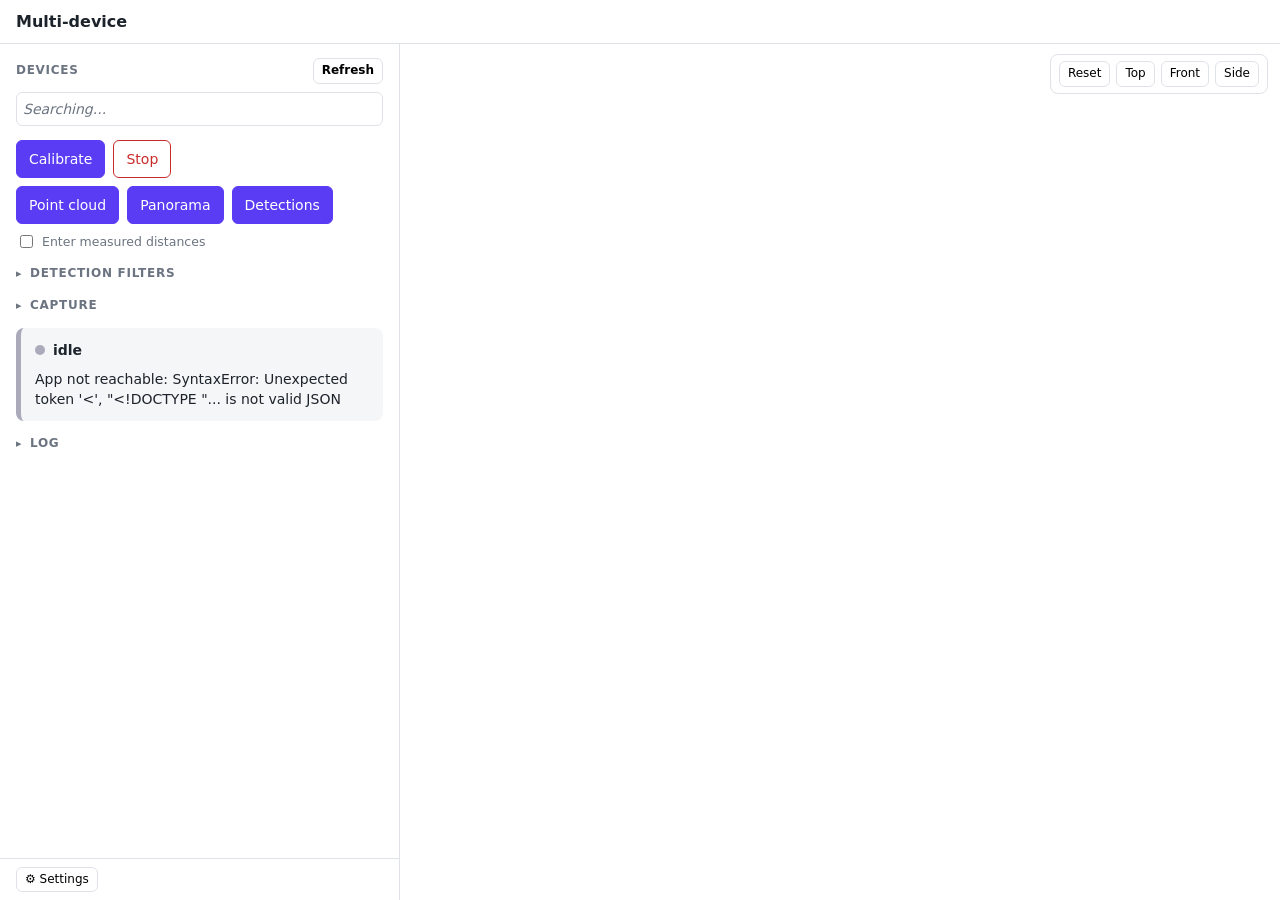
==== commit 720c35ce: "Settings dialog, devices checked when ticked, no Check devices button A Settings button at the botto" ====
--- a/index.html
+++ b/index.html
@@ -93,7 +93,9 @@
   .callist tr { cursor:pointer; }
   .callist tr.shown td { background:#f1efff; }
   .log { font:12px/1.4 ui-monospace, SFMono-Regular, Menlo, monospace; background:#1d232b; color:#d6dde6; border-radius:6px; padding:8px 10px; height:200px; overflow:auto; white-space:pre-wrap; flex-shrink:0; }
-  .spread { position:sticky; bottom:-14px; margin:auto -16px -14px; padding:10px 16px; background:var(--panel); border-top:1px solid var(--line); font-size:12px; display:grid; grid-template-columns:auto 1fr; column-gap:12px; align-items:center; }
+  .bottom { position:sticky; bottom:-14px; margin:auto -16px -14px; background:var(--panel); border-top:1px solid var(--line); }
+  .settings-row { padding:8px 16px; }
+  .spread { padding:10px 16px; border-bottom:1px solid var(--line); font-size:12px; display:grid; grid-template-columns:auto 1fr; column-gap:12px; align-items:center; }
   .spread .label { color:var(--muted); white-space:nowrap; }
   .spread .value { font:600 22px/1 ui-monospace, SFMono-Regular, Menlo, monospace; white-space:nowrap; grid-row:span 2; }
   .spread .value.good { color:var(--ok); }
@@ -141,7 +143,6 @@
     </section>
     <section>
       <div class="actions">
-        <button id="inspect">Check devices</button>
         <button class="primary" id="calibrate">Calibrate</button>
         <button class="danger" id="stop">Stop</button>
       </div>
@@ -149,7 +150,6 @@
         <button class="primary" id="pointcloud" title="Merged point cloud of the selected stereo devices (needs a calibration)">Point cloud</button>
         <button class="primary" id="panorama" title="Calibrated panorama of one camera per device (needs a calibration)">Panorama</button>
         <button class="primary" id="detections" title="Merge detections from all selected cameras onto a calibrated panorama">Detections</button>
-        <select id="projection" title="Panorama projection surface"><option value="cylindrical">Cylindrical</option><option value="spherical">Spherical</option><option value="perspective">Perspective</option></select>
       </div>
       <label class="option" title="Tape-measured distances between camera lens centers. Required when no device uses a stereo pair, optional otherwise."><input type="checkbox" id="askDistances"> Enter measured distances</label>
     </section>
@@ -211,10 +211,13 @@
       <summary><h2>Log</h2></summary>
       <div class="log" id="log"></div>
     </details>
-    <div class="spread" id="spread" hidden>
-      <span class="value" id="spreadValue">–</span>
-      <span class="label">Frame timestamp spread</span>
-      <span class="note" id="spreadNote"></span>
+    <div class="bottom">
+      <div class="spread" id="spread" hidden>
+        <span class="value" id="spreadValue">–</span>
+        <span class="label">Frame timestamp spread</span>
+        <span class="note" id="spreadNote"></span>
+      </div>
+      <div class="settings-row"><button class="small" id="settings" title="Projection, image groups, PTP lock, depth model and range">⚙ Settings</button></div>
     </div>
   </aside>
   <div class="viewer">
@@ -244,6 +247,30 @@
     </div>
   </div>
 </div>
+<div class="modal-backdrop" id="settingsModal" hidden>
+  <div class="modal">
+    <h3>Settings</h3>
+    <p>Apply to the next job and are kept in <code>settings.json</code>. Options given explicitly on the command line keep precedence.</p>
+    <form id="settingsForm">
+      <fieldset class="filters">
+        <label>Panorama projection<select id="setProjection"><option value="cylindrical">Cylindrical</option><option value="spherical">Spherical</option><option value="perspective">Perspective</option></select></label>
+        <label>Image groups per calibration<input id="setSampleCount" type="number" min="1" max="100" step="1" required></label>
+        <label>Image groups per Capture frames<input id="setCaptureGroups" type="number" min="1" max="100" step="1" placeholder="Same as calibration"></label>
+        <label>Exposure warm-up (s)<input id="setWarmup" type="number" min="0" max="60" step="0.5" required></label>
+        <label>PTP lock: frame spread below (ms)<input id="setPtpSettleMs" type="number" min="0.1" max="100" step="0.1" required></label>
+        <label>PTP lock: give up after (s)<input id="setPtpTimeout" type="number" min="1" max="300" step="1" required></label>
+        <label>NeuralDepth model<select id="setModel"><option>LARGE</option><option>MEDIUM</option><option>SMALL</option></select></label>
+        <label>Depth size (W H)<input id="setSize" placeholder="Model size (768 480)" title="Smaller sizes let more devices stream point clouds over one link, e.g. 384 240 for four"></label>
+        <label>Depth range from (m)<input id="setMinRange" type="number" min="0" max="100" step="0.1" required></label>
+        <label>Depth range to (m)<input id="setMaxRange" type="number" min="0.1" max="1000" step="0.5" required></label>
+      </fieldset>
+      <div class="actions">
+        <button type="button" id="settingsCancel">Cancel</button>
+        <button class="primary" type="submit">Save</button>
+      </div>
+    </form>
+  </div>
+</div>
 <div class="modal-backdrop" id="distModal" hidden>
   <div class="modal">
     <h3>Measured camera distances</h3>
@@ -423,7 +450,11 @@
     cb.type = 'checkbox';
     cb.disabled = !d.selectable || busy;
     cb.checked = selected.has(d.name);
-    cb.onchange = () => { cb.checked ? selected.add(d.name) : selected.delete(d.name); render(state); };
+    cb.onchange = () => {
+      cb.checked ? selected.add(d.name) : selected.delete(d.name);
+      render(state);
+      if (cb.checked && state && !state.busy && !state.deviceInfo[d.name]) post('/api/inspect', { devices: [d.name] });
+    };
     label.appendChild(cb);
     label.appendChild(document.createTextNode(d.name));
     if (calibratedIds.has(d.deviceId)) { const c = document.createElement('span'); c.className = 'cal'; c.textContent = 'calibrated'; c.style.marginLeft = '6px'; c.title = 'part of a stored calibration'; label.appendChild(c); }
@@ -483,7 +514,6 @@
   $('devCount').textContent = busy && state.jobDevices && state.jobDevices.length ? `· ${state.jobDevices.length} in use` : n ? `· ${n} selected${inspected ? `, ${inspected} checked` : ''}` : '';
   const covered = n >= 2 && hasCalibration(selectedDevices());
   const stereo = selectedDevices().every(d => !state.deviceInfo[d] || state.deviceInfo[d].stereoPair);
-  $('inspect').disabled = busy || n < 1;
   $('calibrate').disabled = busy || n < 2;
   $('capture').disabled = busy || n < 1;
   $('capturePointcloud').disabled = busy || !covered || !stereo;
@@ -497,7 +527,6 @@
   $('detectionFields').disabled = !state.detectionsAvailable || (busy && !detecting);
   $('applyFilters').disabled = !detecting;
   $('detectionsRequirement').hidden = !!state.detectionsAvailable;
-  $('projection').disabled = busy;
   $('stop').disabled = !busy || state.phase === 'discovering';
   $('refresh').disabled = busy;
   const needDistances = n >= 2 && inspected === n && !scaleSource();
@@ -593,6 +622,8 @@
 let panoStreaming = false;
 function renderLive(s) {
   const pc = s.phase === 'pointcloud', pano = s.phase === 'panorama', detections = s.phase === 'detections';
+  const settingsChanged = JSON.stringify(s.settings);
+  if (settingsChanged !== shownSettings) { shownSettings = settingsChanged; if (!$('settingsModal').hidden) fillSettings(s.settings); }
   const remote = pc || detections;
   const viewer = $('viewer');
   // The visualizer fetches topic groups on load, after this mode has registered its topics.
@@ -968,7 +999,6 @@
   fold.addEventListener('toggle', () => { try { localStorage.setItem('fold:' + fold.dataset.key, fold.open ? 'open' : 'closed'); } catch (e) {} });
 }
 $('refresh').onclick = () => post('/api/refresh');
-$('inspect').onclick = () => post('/api/inspect', { devices: selectedDevices() });
 $('calibrate').onclick = () => {
   const devices = selectedDevices();
   const chosen = {}; for (const d of devices) if (modes[d]) chosen[d] = modes[d];
@@ -984,10 +1014,10 @@
 };
 $('capturePointcloud').onclick = () => { dismissedCapture = null; post('/api/capture/pointcloud', { devices: selectedDevices() }); };
 $('pointcloud').onclick = () => post('/api/pointcloud', { devices: selectedDevices() });
-$('panorama').onclick = () => post('/api/panorama', { devices: selectedDevices(), projection: $('projection').value });
+$('panorama').onclick = () => post('/api/panorama', { devices: selectedDevices() });
 $('detections').onclick = () => {
   const filters = detectionFilters();
-  if (filters) post('/api/detections', { devices: selectedDevices(), projection: $('projection').value, filters });
+  if (filters) post('/api/detections', { devices: selectedDevices(), filters });
 };
 $('detectionForm').onsubmit = event => {
   event.preventDefault();
@@ -995,6 +1025,28 @@
   if (filters) post('/api/detections/filters', { filters });
 };
 $('stop').onclick = () => post('/api/stop');
+
+// ------------------------------------------------------------------ settings dialog
+const SETTING_FIELDS = { projection: 'setProjection', sampleCount: 'setSampleCount', captureGroups: 'setCaptureGroups', warmupSeconds: 'setWarmup', ptpSettleMs: 'setPtpSettleMs', ptpSettleTimeout: 'setPtpTimeout', model: 'setModel', size: 'setSize', minRange: 'setMinRange', maxRange: 'setMaxRange' };
+let shownSettings = null;
+function fillSettings(settings) {
+  for (const [key, id] of Object.entries(SETTING_FIELDS)) {
+    const v = settings[key];
+    $(id).value = key === 'size' ? (v ? v.join(' ') : '') : (v == null ? '' : v);
+  }
+}
+$('settings').onclick = () => { if (state && state.settings) { fillSettings(state.settings); $('settingsModal').hidden = false; } };
+$('settingsCancel').onclick = () => { $('settingsModal').hidden = true; };
+$('settingsForm').onsubmit = async event => {
+  event.preventDefault();
+  const settings = {};
+  for (const [key, id] of Object.entries(SETTING_FIELDS)) settings[key] = $(id).value.trim();
+  const r = await fetch('/api/settings', { method: 'POST', headers: { 'Content-Type': 'application/json' }, body: JSON.stringify({ settings }) });
+  const data = await r.json();
+  if (!r.ok) { alert(data.error || 'Request failed'); return; }
+  $('settingsModal').hidden = true;
+  poll();
+};
 poll();
 setInterval(poll, 1000);
 </script>
